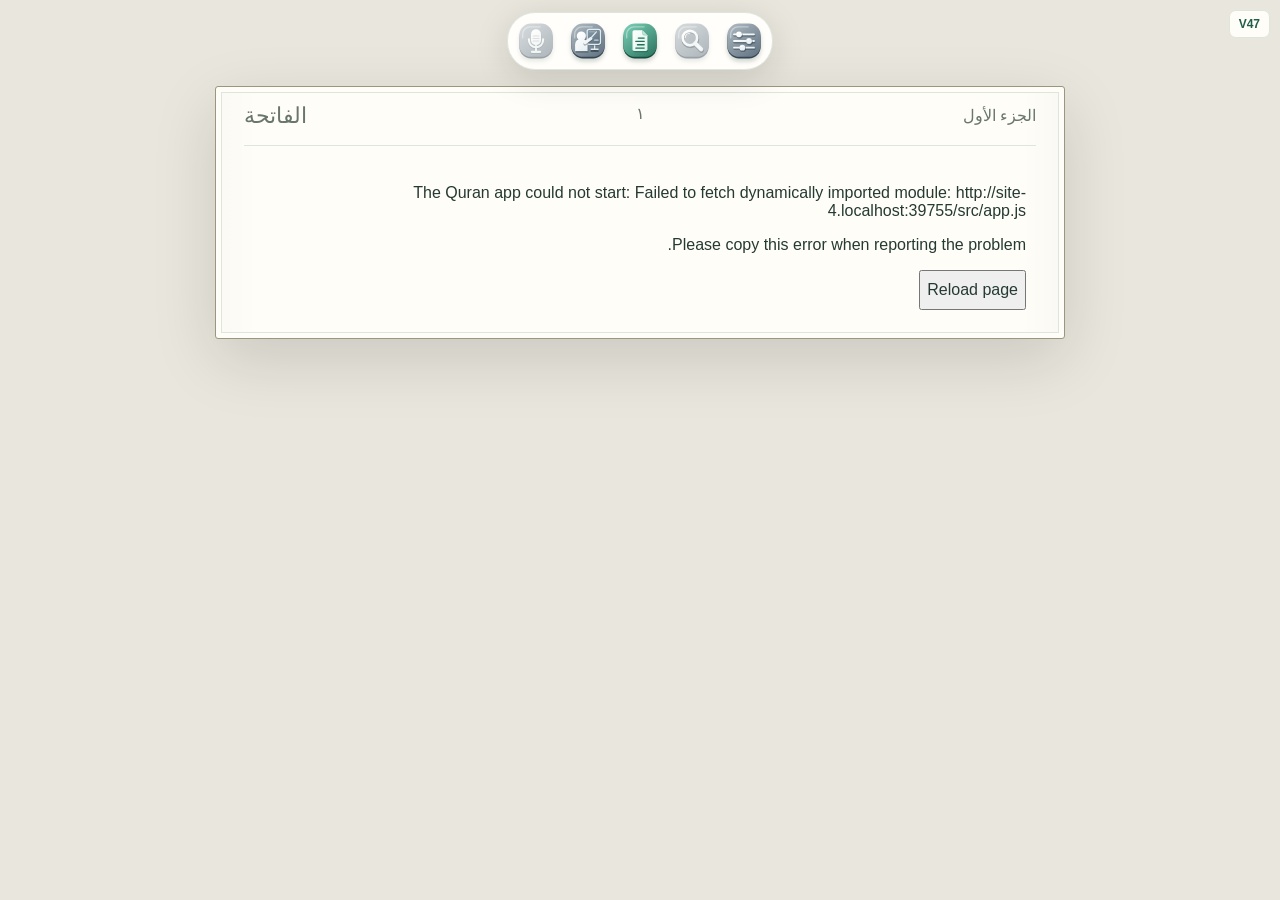
==== mobile.html @ bebbc144 "changed icons changed icons. and added user sign up with username" ====
<!doctype html>
<html lang="en" data-ui-language="enabled" data-layout="mobile" data-vowel-review="experimental" data-madd-timing="experimental" data-teacher-voices="preview" data-teacher-retry="word" data-hidden-text="blank">
<head>
  <meta charset="UTF-8"><meta name="viewport" content="width=device-width, initial-scale=1">
  <meta name="theme-color" content="#174f42"><meta name="description" content="Practice Quran memorization with private, offline recitation tracking and a full Mushaf.">
  <title>Recite Al Quran · Quran Recitation Tracker</title>
  <script src="./src/entry.js"></script>
  <link rel="icon" href="./favicon.svg" type="image/svg+xml"><link rel="stylesheet" href="./src/style.css">
  <link rel="stylesheet" href="./src/book.css">
  <link rel="stylesheet" href="./src/accounts.css">
  <link rel="preload" href="./data/AmiriQuran-Regular.ttf" as="font" type="font/ttf" crossorigin>
</head>
<body class="book-view">
  <header class="header">
    <img class="bismillah" src="./assets/bismillah.png" alt="Bismillah ir-Rahman ir-Raheem">
    <button class="icon-button" id="theme" aria-label="Switch color theme">◐</button>
    <span class="app-version" aria-label="Application version 47" title="Loaded application version">V47</span>
  </header>
  <main>
    <section class="card practice" aria-label="Practice and navigation">
      <div class="search-surah-row">
      <button id="search-lock-info" type="button" aria-label="Why search is unavailable" aria-describedby="search-lock-tip" hidden></button>
      <div id="search-lock-tip" role="tooltip" hidden></div>
      <button class="icon-button voice-open" id="voice-open" type="button" aria-label="Find a verse by voice" title="Find a verse by voice" aria-haspopup="dialog" disabled><svg width="22" height="22" viewBox="0 0 24 24" fill="none" stroke="currentColor" stroke-width="1.7" stroke-linecap="round" aria-hidden="true"><circle cx="10" cy="10" r="7"/><path d="m15 15 6 6M7 9v2m3-5v8m3-5v2"/></svg></button>
      <div class="surah-picker"><label class="sr-only" for="surah">Select surah by number, English name, or Arabic name</label><select id="surah" disabled><option>Loading surahs…</option></select></div>
      <form id="search-form" class="unified-search" role="search">
        <label class="sr-only" for="search">Search Quran by page, chapter, verse, or surah name</label>
        <div class="input-group">
          <input id="search" type="search" placeholder="Search a page, surah, or verse…" aria-describedby="search-hint" autocomplete="off" disabled>
          <button id="search-go" type="submit" aria-label="Go to search result" disabled>Go <span aria-hidden="true">↵</span></button>
        </div>
      </form>
      <p id="search-hint">Type <strong>7</strong> for page 7 · <strong>2:255</strong> for an ayah · <strong>S 2</strong> or <strong>Baqarah</strong> for a surah</p>
      </div>
      <div class="recorder" aria-label="Recitation controls">
        <div class="recorder-main">
          <button id="record" class="record-button" aria-label="Start reciting" title="Start reciting" aria-pressed="false" disabled><svg width="22" height="22" viewBox="0 0 24 24" fill="none" stroke="currentColor" stroke-width="1.7" aria-hidden="true"><rect x="9" y="2" width="6" height="12" rx="3"/><path d="M5 10v2a7 7 0 0 0 14 0v-2M12 19v3m-4 0h8"/></svg></button>
          <div class="recitation-counts" aria-label="Automatic word tracking counts"><span class="correct-count" title="Words matched by automatic tracking"><strong id="matched">0</strong> Correct</span><span class="mistake-count" title="Words flagged for review by automatic tracking"><strong id="mistakes">0</strong> Mistakes</span><span class="accuracy-count" title="Matched words divided by matched plus review words for this session; automatic tracking estimate"><strong id="accuracy">—</strong> Accuracy</span></div>
          
          <div class="session-inline" aria-label="Recitation time and passage progress">
            <div class="session-meta"><span id="time" title="Recitation time">00:00</span><span id="percent">0%</span></div>
            <progress id="progress" value="0" max="100" aria-label="Passage progress"></progress>
              </div>
          <div class="practice-actions">
            <button class="text-button" id="reset" aria-label="Reset practice" title="Reset practice">↺ <span>Reset</span></button>
            <button class="icon-button visibility-toggle" id="visibility" type="button" aria-label="Hide Quran text" aria-pressed="false" title="Hide Quran text">
        <span id="eye-open"><svg width="21" height="21" viewBox="0 0 24 24" fill="none" stroke="currentColor" stroke-width="1.7" stroke-linecap="round" stroke-linejoin="round" aria-hidden="true"><path d="M13 3H6a2 2 0 0 0-2 2v14a2 2 0 0 0 2 2h12a2 2 0 0 0 2-2V10ZM13 3v7h7M8 13h8M8 17h8"/></svg></span>
        <span id="eye-closed" hidden><svg width="21" height="21" viewBox="0 0 24 24" fill="none" stroke="currentColor" stroke-width="1.7" stroke-linecap="round" stroke-linejoin="round" aria-hidden="true"><path d="M13 3H6a2 2 0 0 0-2 2v14a2 2 0 0 0 2 2h12a2 2 0 0 0 2-2V10ZM13 3v7h7"/></svg></span>
      </button>
            <div class="font-controls" role="group" aria-label="Quran font size"><button id="font-smaller" class="icon-button" type="button" aria-label="Decrease Quran font size" title="Smaller text">A−</button><button id="font-larger" class="icon-button" type="button" aria-label="Increase Quran font size" title="Larger text">A+</button></div>
          </div>
        </div>
        <p id="status" role="status" aria-live="polite" hidden></p>
        <progress id="download" max="100" value="0" hidden aria-label="Model loading progress"></progress>
        <div id="model-picker" hidden><p>Select your downloaded <code>zipformer_p_arabic_v3.int8.onnx</code> file. It stays on this device.</p><input type="file" id="model-file" accept=".onnx" aria-label="Select downloaded ONNX model"></div>
      </div>
    </section>
    <article class="reader" aria-label="Mushaf" aria-describedby="mobile-page-help">
      <div class="surah-heading">
        <h2 lang="ar" dir="rtl" id="surah-ar">الفاتحة</h2>
        <nav class="page-navigation" aria-label="Mushaf pages"><button id="next-page" class="icon-button" aria-label="Next page" title="Next page" disabled><svg width="20" height="20" viewBox="0 0 24 24" fill="none" stroke="currentColor" stroke-width="1.8" stroke-linecap="round" stroke-linejoin="round" aria-hidden="true"><path d="M19 12H5m6-6-6 6 6 6"/></svg></button><span id="page-label" lang="ar" dir="rtl" aria-live="polite" aria-atomic="true" title="Swipe right for the next page, left for the previous page">١</span><button id="previous-page" class="icon-button" aria-label="Previous page" title="Previous page" disabled><svg width="20" height="20" viewBox="0 0 24 24" fill="none" stroke="currentColor" stroke-width="1.8" stroke-linecap="round" stroke-linejoin="round" aria-hidden="true"><path d="M5 12h14m-6-6 6 6-6 6"/></svg></button></nav>
        <p id="surah-title" lang="ar" dir="rtl">الجزء الأول</p>
        
      </div>
      <p id="mobile-page-help" class="sr-only">Swipe right for the next page or left for the previous page. A page swipe stops the microphone before turning the page. You can also choose a page in Reading settings.</p>
      <div class="ayahs mushaf" id="ayahs" aria-label="Quran passage"><p class="loading">Loading your passage…</p></div>
      <div class="reader-footer" hidden><span id="passage-label">Preparing Quran text</span><div class="legend"><span><i class="green"></i>Matched</span><span><i class="amber"></i>Review</span><span><i class="gray"></i>Upcoming</span></div></div>
    </article>
<!-- Debug panel disabled. Uncomment this block to restore diagnostics.
    <details id="debug-panel" class="card debug-panel">
      <summary>Recitation debug · copy a report when tracking gets stuck</summary>
      <p>Recent recognition text, expected phonemes, match decisions, and audio levels are kept in memory. No audio is recorded or uploaded. Copy before refreshing; only the latest 300 events are retained.</p>
      <div class="debug-actions"><button id="debug-mark" type="button">Mark stuck word</button><button id="debug-copy" type="button">Copy debug report</button><button id="debug-clear" type="button">Clear log</button></div>
      <p id="debug-notice" role="status">Logs collect automatically, even with this section closed. Preview shows the latest 12 events; Copy includes the full log.</p>
      <label class="sr-only" for="debug-output">Recitation diagnostic report</label><textarea id="debug-output" readonly spellcheck="false" dir="ltr"></textarea>
    </details>
    -->
  </main>
  <dialog id="voice-dialog" aria-labelledby="voice-title" aria-describedby="voice-description">
    <div class="voice-heading"><h2 id="voice-title">Find a verse by voice</h2><button id="voice-close" class="icon-button" type="button" aria-label="Close voice search">×</button></div>
    <p id="voice-description">Recite a few words from anywhere in the Quran, then press Find verse. A longer phrase helps distinguish repeated passages.</p>
    <button id="voice-record" type="button">Start voice search</button>
    <p id="voice-status" role="status" aria-live="polite"></p>
    <div id="voice-results" aria-label="Matching verses"></div>
    <p class="hint">Uses your saved speech model. Your voice stays on this device.</p>
  </dialog>
  <div id="mic-notice" popover="manual" hidden>
    <div role="status" aria-live="polite" aria-atomic="true"><strong>Microphone off</strong><p id="mic-notice-message"></p></div>
    <button id="mic-notice-close" class="icon-button" type="button" aria-label="Dismiss microphone notification">×</button>
  </div>
  <script src="./src/book.js"></script>
</body>
</html>
---- src/style.css ----
@font-face{font-family:Hafs;src:url('../data/HafsSmart.ttf') format('truetype');font-display:swap}
.voice-open{display:inline-flex;align-items:center;justify-content:center;flex:0 0 40px;width:40px;height:40px;border:1px solid var(--border);border-radius:50%;color:var(--green);margin-left:auto}
.voice-open:hover{background:var(--soft)}
#voice-dialog{width:min(560px,calc(100vw - 32px));max-height:85dvh;box-sizing:border-box;overflow:auto;background:var(--card);color:var(--ink);border:1px solid var(--border);border-radius:20px;padding:24px;box-shadow:0 24px 80px #0004}
#voice-dialog::backdrop{background:#071f1ac0;backdrop-filter:blur(4px)}
.voice-heading{display:flex;align-items:center;justify-content:space-between;gap:12px}.voice-heading h2{margin:0;font-size:21px}
#voice-description,#voice-status{font-size:14px;line-height:1.7}#voice-record{padding:12px 20px;background:var(--green);color:white;border:0;border-radius:24px}
#voice-record.listening{background:#dc2626;animation:voice-pulse 1.8s ease-in-out infinite}
@keyframes voice-pulse{50%{box-shadow:0 0 0 7px #dc262625}}
@media(prefers-reduced-motion:reduce){#voice-record.listening{animation:none}}
#voice-results{display:grid;gap:10px}.voice-result{display:grid;gap:9px;width:100%;padding:14px;border:1px solid var(--border);border-radius:12px;background:var(--soft);color:var(--ink);text-align:left;white-space:normal}
.voice-result:hover{border-color:var(--green)}.voice-result [lang=ar]{font-family:'Traditional Arabic','Segoe UI',serif;font-size:25px;line-height:1.8;text-align:right}
@media(max-width:400px){.recorder-main{gap:7px!important}.recitation-counts{gap:7px!important}.voice-open{flex-basis:34px;width:34px;height:34px}#voice-dialog{padding:18px}}
#word-info{position:fixed;z-index:20;width:max-content;max-width:min(360px,calc(100vw - 16px));max-height:calc(100vh - 16px);overflow:auto;white-space:pre-line;overflow-wrap:anywhere;pointer-events:none;background:var(--card);color:var(--ink);border:1px solid var(--border);border-radius:12px;padding:14px 16px;box-shadow:0 8px 32px #0003;font:13px/1.8 'Segoe UI',sans-serif;text-align:start}
.continuous-hint{flex:1;text-align:right;font-size:11px;color:var(--muted);margin-right:8px}
#record{position:relative;isolation:isolate}
#record.recording{box-shadow:0 0 0 var(--voice-glow,6px) color-mix(in srgb,var(--green) 12%,transparent)}
#record.recording::before,#record.recording::after{content:'';position:absolute;inset:-4px;border:1.5px solid var(--green);border-radius:50%;pointer-events:none;animation:mic-ripple 2.2s ease-out infinite}
#record.recording::after{animation-delay:1.1s}
@keyframes mic-ripple{0%{transform:scale(.95);opacity:.7}100%{transform:scale(1.5);opacity:0}}
@media(prefers-reduced-motion:reduce){#record.recording::before,#record.recording::after{animation:none;opacity:.3}}
@media(max-width:650px){.continuous-hint{display:none}}
.debug-panel{max-width:850px;margin:20px auto;padding:18px 20px;font-size:12px}
.debug-panel summary{cursor:pointer;color:var(--ink)}
.debug-panel p{font-size:11px;color:var(--muted);line-height:1.7}
.debug-actions{display:flex;flex-wrap:wrap;gap:8px;margin:12px 0}
.debug-actions button{border:1px solid var(--border);border-radius:7px;background:var(--soft);color:var(--ink);padding:8px 12px;font-size:12px}
#debug-output{display:block;box-sizing:border-box;width:100%;height:320px;resize:vertical;border:1px solid var(--border);border-radius:8px;padding:12px;background:var(--card);color:var(--ink);font:12px/1.7 Consolas,monospace;text-align:left;tab-size:2}
:root{font-family:'Segoe UI',sans-serif;font-synthesis:none;color:#253a32;background:#f5f6f2;--card:#fffefa;--ink:#253a32;--muted:#69766c;--border:#e0e5dc;--green:#215d49;--soft:#eef3ea;--amber:#9b631d;--paper:#fffdf8;--ornament:#9b967e;--quran-size:34px;color-scheme:light}
*{box-sizing:border-box}body{margin:0}button,select,input{font:inherit}button{cursor:pointer}button:disabled,select:disabled,input:disabled{opacity:.5;cursor:default}button:focus-visible,a:focus-visible,select:focus-visible,input:focus-visible,summary:focus-visible{outline:3px solid #b89f62;outline-offset:3px}a{color:inherit}button,select,input{min-height:40px}button{color:var(--ink)}[hidden]{display:none!important}
.header{position:relative;text-align:center;padding:20px 85px 12px}.bismillah{display:block;width:240px;max-width:100%;height:auto;margin:0 auto 9px}.brand{font-size:22px;font-weight:650;text-decoration:none;letter-spacing:-.7px}.brand span{font-weight:400}.header p{font-size:11px;color:var(--muted);margin:5px 0 0}.header #theme{position:absolute;right:66px;top:18px}.app-version{position:absolute;right:16px;top:21px;background:var(--card);color:var(--green);border:1px solid var(--border);border-radius:7px;padding:6px 9px;font-size:12px;font-weight:650}
main{max-width:1180px;padding:12px 28px 28px;margin:auto}.card{background:var(--card);border:1px solid var(--border);border-radius:13px}.practice{padding:20px 24px}.section-heading{display:flex;align-items:center;justify-content:space-between;gap:12px;margin-bottom:18px}h1{font-family:Georgia,serif;font-weight:400;font-size:22px;margin:0}.private-badge{display:flex;align-items:center;gap:7px;font-size:11px;color:var(--green);white-space:nowrap}.status-dot{display:inline-block;width:6px;height:6px;border-radius:50%;background:#56856b;vertical-align:middle}
label{display:block;font-size:9px;letter-spacing:1px;color:var(--muted);font-weight:650;margin-bottom:7px}.navigation{display:grid;grid-template-columns:1.4fr 1.1fr 1fr;gap:16px}.navigation>*{min-width:0}.input-group{display:flex;gap:5px}select,input:not([type=checkbox]){width:100%;min-width:0;border:1px solid var(--border);border-radius:7px;background:var(--card);color:var(--ink);font-size:12px;padding:9px}select{max-width:100%}.input-group button{border:1px solid var(--border);border-radius:7px;background:var(--soft);font-size:12px;padding:0 12px}#page{text-align:center;min-width:55px}#previous-page,#next-page{font-size:22px;padding:0 10px}.settings{display:grid;grid-template-columns:1fr .65fr .65fr 1.8fr 1.1fr auto;align-items:end;gap:14px;margin-top:17px}.settings>*{min-width:0}.segmented{display:flex;gap:3px;border-radius:8px;padding:3px;background:var(--soft)}.segmented button{flex:1;border:0;border-radius:6px;background:transparent;color:var(--muted);font-size:11px;min-height:34px;padding:7px}.segmented button[aria-pressed=true]{background:var(--card);color:var(--green);box-shadow:0 1px 4px #00000012}.toggle-row{display:flex;align-items:center;gap:7px;letter-spacing:0;font-weight:400;font-size:11px;margin:0;min-height:40px;white-space:nowrap}input[type=checkbox]{accent-color:var(--green);width:16px;min-height:16px;height:16px}.hint{color:var(--muted);font-size:11px;line-height:1.7}.practice>.hint{margin:8px 0 14px}
.recorder{border-top:1px solid var(--border);padding-top:16px}.recorder-main{display:flex;align-items:center;gap:18px}.record-button{display:flex;align-items:center;justify-content:center;gap:9px;background:var(--green);color:white;border:0;border-radius:9px;padding:12px 18px;font-size:12px;white-space:nowrap;min-height:46px}.record-button.recording{background:#844f3f}.record-button:hover:not(:disabled){filter:brightness(1.1)}.waveform{flex:1;display:flex;align-items:center;justify-content:center;gap:4px;height:38px;overflow:hidden}.waveform i{width:3px;min-width:3px;height:5px;border-radius:3px;background:#a6bca7;transition:height .09s}.session-stats{display:flex;gap:20px;font-size:10px;color:var(--muted);white-space:nowrap}.session-stats strong{font-size:15px;font-weight:500;color:var(--ink);font-variant-numeric:tabular-nums}.text-button,.icon-button{border:0;background:transparent;color:var(--muted);font-size:12px;padding:8px;border-radius:6px}.icon-button{min-width:38px;color:var(--ink)}.text-button:hover,.icon-button:hover{background:var(--soft)}progress{width:100%;height:4px;border:0;display:block;overflow:hidden;border-radius:4px;background:var(--soft);accent-color:var(--green)}progress::-webkit-progress-bar{background:var(--soft)}progress::-webkit-progress-value{background:var(--green)}progress::-moz-progress-bar{background:var(--green)}#progress{margin-top:15px}.status-row{display:flex;justify-content:space-between;align-items:baseline;gap:20px}#status{font-size:11px;line-height:1.7;color:var(--muted);margin:10px 0 0}#status.error{color:#b04437}.status-row .hint{margin:10px 0 0;text-align:right}#download{margin-top:12px}#model-picker p{font-size:12px;line-height:1.7}#model-file{max-width:100%}
.reader-toolbar{display:flex;align-items:center;justify-content:space-between;max-width:850px;margin:18px auto 7px;gap:10px}.reader-toolbar>span{font-size:9px;letter-spacing:1px;color:var(--muted)}.reader-toolbar>div{display:flex;align-items:center}.reader{max-width:850px;margin:0 auto 20px;background:var(--paper);border:1px solid var(--border);border-radius:7px;padding:0 30px;box-shadow:0 12px 35px #283a2607;overflow:hidden}.surah-heading{display:flex;align-items:center;justify-content:space-between;gap:15px;border-bottom:1px solid var(--border);padding:18px 2px}.surah-heading h2{font-family:'Traditional Arabic',serif;font-size:22px;font-weight:400;margin:0;color:var(--muted)}.surah-heading p{font-size:11px;color:var(--muted);margin:0}.ayahs{position:relative;padding:20px 6px 28px;min-height:380px;max-height:820px;overflow-y:auto;scrollbar-width:thin;scrollbar-color:var(--border) transparent;direction:rtl}.ayah{direction:rtl;text-align:center;padding:8px 4px;border-radius:8px;line-height:2.2;margin:4px 0}.ayah.current{background:var(--soft)}.mushaf-line{display:flex;align-items:baseline;justify-content:space-between;gap:2px;direction:rtl;line-height:2.1;white-space:nowrap}.opening-page .mushaf-line{justify-content:center;gap:6px}.word{font-family:Hafs,serif;font-size:var(--quran-size);line-height:inherit;min-height:0;border:0;background:transparent;color:var(--ink);padding:0 2px;border-radius:5px;position:relative;white-space:nowrap}.word.matched{color:var(--green)}.word.review{color:var(--amber);text-decoration:underline dotted;text-underline-offset:6px}.word.next{background:#b9d9c5;box-shadow:0 0 0 1px #92b69d}.word:hover{background:#acbba430}.word.concealed{color:transparent!important;text-decoration:none;user-select:none}.word.concealed:after{content:'';position:absolute;left:3px;right:3px;top:45%;height:9px;background:var(--border);border-radius:3px}.ayah-number{display:inline-grid;place-items:center;flex-shrink:0;border:1px solid var(--ornament);outline:1px solid var(--ornament);outline-offset:2px;border-radius:40%;font-size:12px;line-height:1;min-width:22px;height:24px;margin:0 7px;color:var(--ornament);vertical-align:middle}.mushaf-surah-header{text-align:center;position:relative;font-family:'Traditional Arabic',serif;font-size:27px;font-weight:400;border:3px double var(--ornament);border-radius:3px;margin:14px 6px 18px;padding:5px 40px;line-height:1.4}.mushaf-surah-header:before,.mushaf-surah-header:after{content:'✧';position:absolute;top:4px;color:var(--ornament);font-family:serif;font-size:25px}.mushaf-surah-header:before{right:12px}.mushaf-surah-header:after{left:12px}.page-bismillah{display:block;width:220px;max-width:65%;height:auto;margin:12px auto 20px}.reader-footer{display:flex;align-items:center;justify-content:space-between;gap:15px;border-top:1px solid var(--border);padding:17px 0;font-size:9px;color:var(--muted)}.legend{display:flex;gap:12px;white-space:nowrap}.legend span{display:flex;gap:5px;align-items:center}.legend i{width:5px;height:5px;border-radius:50%}.green{background:#448566}.amber{background:#b58d45}.gray{background:#c1c6bb}.privacy-note{text-align:center;color:var(--muted);font-size:10px;line-height:1.7;margin:8px 0}.history{max-width:850px;margin:20px auto;padding:17px 20px;font-size:12px}.history summary{cursor:pointer}.history summary>span{float:right;font-size:10px;color:var(--muted)}.history-item{display:flex;justify-content:space-between;gap:15px;border-bottom:1px solid var(--border);padding:13px 0;font-size:11px}.history-item>span{color:var(--muted)}footer{text-align:center;color:var(--muted);font-size:10px;line-height:1.8;margin-top:24px}footer p{margin:5px}footer a{margin-left:8px}.loading{text-align:center;color:var(--muted);font-size:13px;padding:40px}
body.dark{--card:#1c2722;--paper:#15231b;--ink:#e3e8de;--muted:#a0afa2;--border:#34483a;--green:#8abc9b;--soft:#26392c;--amber:#e0b775;--ornament:#879880;background:#111c16;color:var(--ink);color-scheme:dark}.dark .record-button{background:#326c50}.dark .record-button.recording{background:#844f3f}.dark .word.next{background:#294e38;box-shadow:0 0 0 1px #739780}.dark .bismillah,.dark .page-bismillah{filter:brightness(0) invert(.9)}
@media(max-width:950px){.settings{grid-template-columns:1fr .65fr .65fr 1.5fr}.settings .toggle-row{grid-column:2/4}.session-stats{gap:12px}.waveform{max-width:180px}.navigation{grid-template-columns:1fr 1fr}.navigation #page-form{grid-column:1/-1;max-width:330px}.reader{padding:0 20px}}
@media(max-width:600px){main{padding:8px 10px 20px}.header{padding:18px 75px 10px}.bismillah{width:190px}.header p{font-size:9px}.header #theme{right:58px;top:15px}.app-version{right:10px;top:18px}.practice{padding:16px 13px}.section-heading{align-items:flex-start}h1{font-size:18px}.private-badge{font-size:9px;gap:4px}.navigation{grid-template-columns:1fr;gap:12px}.navigation #page-form{grid-column:auto;max-width:none}.settings{grid-template-columns:1fr 1fr 1fr;gap:12px 9px}.settings .mode{grid-column:1/3}.settings .toggle-row{grid-column:1/-1;min-height:24px}.recorder-main{flex-wrap:wrap;gap:10px}.record-button{flex:1}.waveform{flex:1;max-width:none}.waveform i:nth-child(n+20){display:none}.session-stats{order:2;width:100%;justify-content:center}.status-row{display:block}.status-row .hint{text-align:left;margin-top:3px}.reader{padding:0 11px}.surah-heading{padding:14px 0}.surah-heading h2{font-size:19px}.surah-heading p{font-size:10px}.ayahs{padding:10px 3px 24px;max-height:75vh}.mushaf-line{gap:1px}.mushaf-line .word{padding:0 1px}.ayah-number{margin:0 4px;min-width:17px;height:20px;font-size:10px}.reader-footer{flex-wrap:wrap;font-size:8px;gap:10px}.reader-toolbar>span{font-size:8px;letter-spacing:.5px}.mushaf-surah-header{font-size:24px}.history-item{flex-direction:column;gap:4px}.history summary>span{font-size:9px}}
@media(prefers-reduced-motion:reduce){*{scroll-behavior:auto!important;transition:none!important}}

/* A single search field and a compact recitation bar. */
.header{padding-bottom:2px}.header .bismillah{margin-bottom:0}
.practice{max-width:850px;margin:0 auto;padding:18px 22px}
.sr-only{position:absolute;width:1px;height:1px;padding:0;margin:-1px;overflow:hidden;clip:rect(0,0,0,0);white-space:nowrap;border:0}
.unified-search .input-group{position:relative;align-items:center;gap:0;background:var(--card);border:1px solid var(--border);border-radius:12px;overflow:hidden}
.unified-search .input-group:focus-within{outline:2px solid var(--green);outline-offset:2px}
.search-icon{flex-shrink:0;margin-left:15px;color:var(--muted)}
.unified-search #search{border:0;outline:none;background:transparent;padding:15px 12px;font-size:14px;min-height:52px}
.unified-search #search-go{flex-shrink:0;background:var(--soft);border:0;margin:6px;padding:0 15px;border-radius:8px;color:var(--green)}
.unified-search #search-go span{margin-left:7px;opacity:.6}
#search-hint{font-size:11px;color:var(--muted);line-height:1.9;margin:9px 2px 17px;text-wrap:pretty}
#search-hint strong{font-weight:600;color:var(--ink)}
.reader-toolbar{display:grid;grid-template-columns:1fr auto 1fr;gap:12px}
.reader-toolbar .page-navigation{display:flex;align-items:center;justify-content:center;gap:8px;font-size:12px;color:var(--muted)}
.reader-toolbar .visibility-toggle{justify-self:end;display:inline-flex;align-items:center;justify-content:center;width:42px;height:42px;border:1px solid var(--border);border-radius:9px;transition:background .15s,color .15s}
.visibility-toggle span{display:flex;align-items:center;justify-content:center}
.visibility-toggle[aria-pressed=true]{background:var(--soft);color:var(--green);border-color:var(--green)}
.search-surah-row{display:grid;grid-template-columns:auto minmax(0,1fr) minmax(0,1fr);gap:12px;align-items:center}
.search-surah-row .voice-open{margin:0;width:42px;height:42px;min-width:42px;border:1px solid var(--border);border-radius:12px;color:var(--green)}
.recorder-main #reset{margin-left:auto}
.search-surah-row>*{min-width:0}
.surah-picker select{height:54px;padding:12px;border-radius:12px;font-size:14px;direction:ltr}
.recorder-main{flex-wrap:nowrap}
.recorder-main .record-button{flex:0 0 48px;width:48px;height:48px;min-height:48px;padding:0;border-radius:50%}
.record-button.recording,.dark .record-button.recording{background:#dc2626;color:#fff;box-shadow:0 0 0 4px #dc26261a}
.recitation-counts{display:flex;align-items:center;gap:20px;white-space:nowrap;font-size:12px}
.recitation-counts strong{font-size:19px;font-weight:600;font-variant-numeric:tabular-nums;margin-right:4px}
.correct-count{color:var(--green)}.mistake-count{color:#b83232}.dark .mistake-count{color:#ff9292}
.session-meta{display:flex;justify-content:space-between;font-size:10px;color:var(--muted);margin-top:7px;font-variant-numeric:tabular-nums}
.ayah-number{font-family:'Traditional Arabic','Noto Naskh Arabic','Segoe UI',serif}
.bismillah-line{display:flex;align-items:baseline;justify-content:center;gap:clamp(4px,1vw,10px);margin:8px 0 18px;direction:rtl}
.bismillah-line .word{font-family:'Traditional Arabic','Noto Naskh Arabic','Geeza Pro',serif;font-size:clamp(28px,4vw,40px);font-weight:400;line-height:1.9;padding:0 2px}
@media(max-width:600px){.practice{padding:14px 13px}.header{padding-bottom:0}.unified-search #search{font-size:13px;padding:13px 8px}.unified-search #search-go{padding:0 11px}.search-icon{margin-left:10px}#search-hint{font-size:10px;margin-bottom:13px}.reader-toolbar{grid-template-columns:1fr auto;gap:8px}.reader-status{display:none}.reader-toolbar .page-navigation{justify-self:start}.bismillah-line{gap:4px}}
@media(max-width:600px){.search-surah-row{gap:8px}.search-surah-row .search-icon{display:none}.search-surah-row #search{font-size:12px;padding:12px 7px}.search-surah-row #search-go{padding:0 8px;margin:5px}.search-surah-row #search-go span{display:none}.surah-picker select{font-size:12px;padding:10px 6px}.recorder-main{gap:12px}.recorder-main .waveform{display:none}.recitation-counts{flex:1;justify-content:center;gap:12px;font-size:11px}.recitation-counts strong{font-size:17px;margin-right:2px}.recorder-main #reset{padding:6px;font-size:11px}}
/* V14: keep navigation in the header and practice feedback in one compact row. */
.header{display:grid;grid-template-columns:auto minmax(0,1fr) auto auto;align-items:center;gap:10px;padding:12px 16px 4px}
.header .bismillah{width:240px;max-width:100%;margin:0 auto}
.header #theme,.header .app-version{position:static}
.header .app-version{justify-self:end;white-space:nowrap}
.header .page-navigation{display:flex;align-items:center;gap:4px;white-space:nowrap;font-size:12px;color:var(--muted);direction:ltr}
.recorder{padding-top:10px}
.recorder-main{gap:14px}
.recorder-main .visibility-toggle{display:inline-flex;align-items:center;justify-content:center;flex:0 0 38px;width:38px;height:38px;padding:7px;border:1px solid var(--border);border-radius:9px}
.session-inline{flex:1;min-width:66px;max-width:220px;margin-left:2px}
.session-inline .session-meta{margin:0 0 5px;gap:8px;line-height:1.2}
.session-inline #progress{margin:0;height:3px}
.practice+.reader{margin-top:10px}
@media(max-width:600px){.header{gap:4px;padding:10px 10px 2px}.header .page-navigation{gap:0;font-size:10px}.header #next-page,.header #previous-page{min-width:28px;padding:0 6px}.header #theme{min-width:30px;padding:6px}.header .app-version{font-size:11px;padding:5px 7px}.recorder-main{gap:8px}.recorder-main .record-button{flex-basis:40px;width:40px;height:40px;min-height:40px}.recorder-main .recitation-counts{flex:0 0 auto;gap:9px;font-size:10px}.recorder-main .recitation-counts strong{font-size:16px}.recorder-main .visibility-toggle{flex-basis:32px;width:32px;height:34px;min-width:32px;padding:5px}.session-inline{min-width:48px;margin:0}.session-inline .session-meta{font-size:9px;gap:3px}}
@media(max-width:430px){.recorder-main #reset span{display:none}.recorder-main #reset{font-size:18px;padding:3px;min-width:24px}.recorder-main{gap:6px!important}.recorder-main .recitation-counts{gap:6px!important}}
/* Center navigation within the Mushaf heading, without adding another row. */
.header{display:block;padding:12px 100px 4px}
.header #theme{position:absolute;right:66px;top:12px}
.header .app-version{position:absolute;right:16px;top:15px}
.surah-heading{display:grid;grid-template-columns:minmax(0,1fr) auto minmax(0,1fr);gap:12px;padding:10px 2px}
.surah-heading h2{justify-self:start;min-width:0;overflow-wrap:anywhere}
.surah-heading p{justify-self:end;text-align:right;min-width:0}
.surah-heading .page-navigation{display:flex;align-items:center;justify-content:center;gap:4px;white-space:nowrap;font-size:12px;color:var(--muted);direction:ltr}
@media(max-width:600px){.header{padding:10px 85px 2px}.header #theme{right:54px;top:9px}.header .app-version{right:10px;top:12px}.surah-heading{gap:6px;padding:8px 0}.surah-heading .page-navigation{gap:0;font-size:11px}.surah-heading #next-page,.surah-heading #previous-page{min-width:30px;padding:0 6px}}
/* V16: natural word spacing and a full-height Mushaf with document scrolling. */
.reader{border:1px solid var(--ornament);border-radius:12px;box-shadow:0 8px 30px #283a2610,inset 0 0 0 4px var(--paper),inset 0 0 0 5px var(--border)}
.reader .ayahs{max-height:none;min-height:0;overflow:visible;padding:22px 10px 28px}
.mushaf-line,.opening-page .mushaf-line{justify-content:center;flex-wrap:wrap;column-gap:5px;row-gap:0;white-space:normal;line-height:1.95}
.mushaf-line .word{flex:0 0 auto;padding:0 2px}
.bismillah-line{flex-wrap:wrap;gap:5px}
.bismillah-line .word{font-size:var(--quran-size)}
.mushaf-heading-info{min-width:0}
.surah-heading .mushaf-heading-info p{text-align:left;margin-top:3px;font-size:10px;line-height:1.4}
.font-controls{display:flex;justify-self:end;gap:2px;border:1px solid var(--border);border-radius:9px;background:var(--paper)}
.font-controls button{min-width:34px;padding:6px;font-size:13px}
@media(max-width:600px){.reader .ayahs{padding:16px 3px 22px}.mushaf-line,.opening-page .mushaf-line{column-gap:3px;line-height:1.85}.font-controls button{min-width:30px;padding:5px;font-size:12px}.surah-heading .mushaf-heading-info p{font-size:9px}.surah-heading .mushaf-heading-info h2{font-size:17px}}
/* Disabled native inputs do not consistently receive pointer events. */
.search-surah-row{position:relative}
#search-lock-info{position:absolute;inset:0;z-index:2;width:100%;height:100%;border:0;border-radius:12px;padding:0;background:transparent;cursor:help}
#search-lock-info:focus-visible{outline:2px solid var(--green);outline-offset:3px}
#search-lock-tip{position:absolute;top:calc(100% + 7px);left:0;right:0;z-index:3;width:fit-content;max-width:100%;padding:10px 14px;background:var(--card);color:var(--ink);border:1px solid var(--border);border-radius:10px;box-shadow:0 6px 24px #0002;font-size:12px;line-height:1.6}
/* Temporary microphone-stop notice; does not move the Mushaf or take focus. */
#mic-notice{position:fixed;inset:auto 16px calc(20px + env(safe-area-inset-bottom)) auto;margin:0;z-index:100;width:min(390px,calc(100vw - 32px));display:flex;align-items:flex-start;gap:12px;padding:16px;border:1px solid var(--border);border-left:4px solid #dc2626;border-radius:12px;background:var(--card);color:var(--ink);box-shadow:0 10px 40px #0003;font:13px/1.6 'Segoe UI',sans-serif}
#mic-notice strong{font-size:14px}#mic-notice p{margin:4px 0 0}#mic-notice-close{flex:0 0 32px;min-width:32px;font-size:22px;padding:0;margin-left:auto}#mic-notice::backdrop{background:transparent;pointer-events:none}
/* Keep Reset, visibility, and text size together in that order. */
.practice-actions{display:flex;align-items:center;gap:8px;flex:0 0 auto;margin-left:auto}
.recorder-main .practice-actions #reset{margin-left:0;white-space:nowrap}
.practice-actions .font-controls{flex:0 0 auto}
.surah-heading .page-navigation{grid-column:2;grid-row:1;flex-wrap:nowrap;justify-self:center}
#page-label{white-space:nowrap;flex-shrink:0}
@media(max-width:600px){.recorder-main{flex-wrap:wrap}.practice-actions{gap:6px}.recorder-main .session-inline{max-width:none}.surah-heading>h2{grid-column:1;grid-row:1}.surah-heading>p{grid-column:3;grid-row:1}}
/* Preserve printed line assignments and align ordinary lines to both margins. */
.mushaf-line,.opening-page .mushaf-line{flex-wrap:nowrap;white-space:nowrap;column-gap:3px;font-size:var(--quran-size);line-height:1.95}
.mushaf-line{justify-content:space-between}
.opening-page .mushaf-line{justify-content:center;column-gap:6px}
.mushaf-line .word{padding:0;flex:0 0 auto}
.mushaf-line .ayah-number{font-size:.36em;min-width:1.8em;width:auto;height:2em;margin:0 .5em;flex:0 0 auto}
.bismillah-line{flex-wrap:nowrap;white-space:nowrap}
@media(max-width:600px){.mushaf-line{column-gap:2px}.opening-page .mushaf-line{column-gap:4px}}
/* Keep examples beneath only the text-search column. */
.search-surah-row{row-gap:6px}
.search-surah-row #search-hint{grid-column:3;grid-row:2;margin:0 2px 12px;text-align:left;overflow-wrap:anywhere}
.search-surah-row #search-lock-info{bottom:auto;height:54px}
.search-surah-row #search-lock-tip{top:61px}
/* V26: compact examples, tracking accuracy, and optically centered navigation. */
.search-surah-row #search-hint{font-size:10px;line-height:1.5;margin-bottom:10px}
.accuracy-count{color:var(--ink)}
.recorder-main{flex-wrap:wrap}
.surah-heading .page-navigation{gap:6px;align-items:center;line-height:1}
.surah-heading #next-page,.surah-heading #previous-page{display:inline-flex;align-items:center;justify-content:center;width:34px;height:34px;min-height:34px;min-width:34px;padding:0;border:1px solid var(--border);border-radius:50%;background:var(--soft)}
.page-navigation svg{display:block;flex-shrink:0}
#page-label{display:inline-flex;align-items:center;justify-content:center;height:34px;line-height:1;font-variant-numeric:tabular-nums}
.reader-footer{flex-wrap:wrap}
@media(max-width:600px){.search-surah-row #search-hint{font-size:10px}.surah-heading .page-navigation{gap:3px}.surah-heading #next-page,.surah-heading #previous-page{width:30px;min-width:30px;height:32px;min-height:32px}#page-label{height:32px}.recorder-main .recitation-counts{flex-wrap:wrap;row-gap:4px}}
/* Shared, interactive word feedback on desktop and mobile. */
#word-info{pointer-events:auto;white-space:normal;width:350px;max-width:calc(100vw - 16px);overscroll-behavior:contain}
.word-info-heading{display:flex;align-items:center;justify-content:space-between;gap:12px;border-bottom:1px solid var(--border);padding-bottom:6px;margin-bottom:10px}
#word-info .word-info-close{font-size:22px;min-width:32px;min-height:32px;padding:0;line-height:1}
.word-info-field{margin:10px 0}.word-info-field>strong{font-size:11px;color:var(--muted)}
.word-info-arabic{font-family:Hafs,'Traditional Arabic','Segoe UI',serif;font-size:12px;line-height:1.5}
#word-info .word-info-note{font-size:11px;color:var(--muted);line-height:1.6;margin:9px 0}
#word-info details{border-top:1px solid var(--border);padding-top:10px;margin-top:12px}
#word-info summary{cursor:pointer;color:var(--green);font-weight:600;padding:4px 0}
.word-info-reference ul{list-style:none;padding:0;margin:6px 0;line-height:1.9}
.word-info-reference li{direction:ltr;unicode-bidi:plaintext}
/* Compact translucent word card, shared by desktop and mobile. */
#word-info{width:max-content;max-width:min(360px,calc(100vw - 16px));padding:10px 12px;font-size:12px;line-height:1.55;background:rgba(255,254,250,.6);backdrop-filter:blur(2px);-webkit-backdrop-filter:blur(2px);border-radius:12px;box-shadow:0 8px 28px #0003}
body.dark #word-info{background:rgba(28,39,34,.6)}
#word-info.is-review{max-width:min(330px,calc(100vw - 16px))}
#word-info .word-info-heading{gap:10px;margin:0 0 6px;padding:0 0 6px;align-items:center;flex-wrap:wrap;position:relative;padding-right:27px}
.word-info-word{font-family:'Traditional Arabic','Segoe UI',serif;font-size:12px;line-height:1.5}
.word-info-pronunciation{color:var(--green);font-size:12px;unicode-bidi:isolate;overflow-wrap:anywhere}
#word-info .word-info-close{position:absolute;right:-4px;top:0;min-width:26px;min-height:30px;font-size:21px;color:var(--muted)}
#word-info .word-info-reference ul{margin:0;line-height:1.65}
#word-info .word-info-field{margin:6px 0}
#word-info .word-info-note{margin:6px 0}
#word-info details{margin-top:8px;padding-top:6px}
#word-info .word-info-heading{padding-right:0}
---- src/book.css ----
/* Shared book layout; application behavior stays in the shared app. */
@font-face{font-family:BookQuran;src:url('../data/AmiriQuran-Regular.ttf') format('truetype');font-weight:400;font-style:normal;font-display:swap}
/* One bundled Unicode font for the Quran and recognized Arabic alike. */
.book-view .word,.book-view .bismillah-line .word,.book-view [lang=ar],.book-view .ayah-number{font-family:BookQuran,serif}
.book-view #word-info.is-review .word-info-arabic{font-family:BookQuran,serif;font-size:20px;font-weight:400;line-height:1.8}
/* The reading controls and account icon share one palette for each state. */
body.book-view{background:#e9e6dd;min-height:100vh;--control-off-light:#adb9c1;--control-off-deep:#5b6c7b;--control-off-edge:#344653;--control-off-ivory:#e2ebef;--control-off-board:#8297a4;--control-on-light:#79ceb5;--control-on-deep:#256d58;--control-on-edge:#174b3d;--control-on-ivory:#d2f3e6;--control-on-board:#6da68a}
body.book-view.dark{background:#0e1712;--control-off-light:#91a3b0;--control-off-deep:#435969;--control-off-edge:#263b49;--control-off-ivory:#d8e5ec;--control-off-board:#6d8799;--control-on-light:#83d8bf;--control-on-deep:#245e50;--control-on-edge:#113d32;--control-on-ivory:#bce5d6;--control-on-board:#5e9d80}
.book-view .header{height:0;padding:0;margin:0}
.book-view .header .bismillah{display:none}
.book-view .header .app-version{position:fixed;top:10px;right:10px;z-index:12;background:var(--paper)}
/* Each layout identifies its loaded version at the far right. */
.book-view main{max-width:1180px;padding:38px 24px 32px;margin:0 auto}
.book-view .reader{margin:0 auto;padding:0 28px;border-radius:3px;box-shadow:0 20px 65px #0002,inset 0 0 0 5px var(--paper),inset 0 0 0 6px var(--border);background:linear-gradient(90deg,#00000004,transparent 5%,transparent 95%,#00000005),var(--paper)}
.book-view .surah-heading{padding:12px 0}
.book-view #surah-title{font-family:BookQuran,serif;font-size:16px;line-height:1.6;direction:rtl;text-align:right;justify-self:end;align-self:center;min-width:0;max-width:100%;white-space:normal;overflow-wrap:anywhere}
.book-view .reader-footer{font-size:10px;padding:13px 0}
.book-view .reader-footer .legend{display:none}
/* The desktop rail uses the gutter; the page never shifts for controls. */
.book-view .practice{position:fixed;top:80px;bottom:auto;left:16px;z-index:10;width:54px;margin:0;padding:6px;border-radius:28px;background:var(--card);box-shadow:0 8px 35px #0002}
.book-view .recorder{padding:0;border:0}
.book-view .recorder-main{gap:8px;flex-wrap:nowrap;flex-direction:column}
.book-view .recorder-main>.book-control{display:flex;align-items:center;justify-content:center;flex:0 0 40px;width:40px;height:40px;min-width:40px;min-height:40px;border:0;border-radius:50%;padding:8px;transition:background 220ms ease,color 220ms ease,box-shadow 220ms ease,transform 220ms ease}
.book-view .recorder-main>.book-control:hover:not(:disabled){transform:translateY(-1px)}
.book-view .recorder-main>.book-control:active:not(:disabled){transform:scale(.94)}
.book-view .book-control svg,.book-view #teacher-icon-on,.book-view #teacher-icon-off{display:flex;align-items:center;justify-content:center}
/* Off/closed is slate; enabled/open, including live capture, is emerald. */
.book-view :is(#record,#teacher-enabled,#visibility,#book-search,#book-menu).book-control{position:relative;--control-light:var(--control-off-light);--control-deep:var(--control-off-deep);--control-edge:var(--control-off-edge);--control-ivory:var(--control-off-ivory);--control-board:var(--control-off-board);padding:0;border-radius:14px;background:transparent}
.book-view .book-mic-symbol,.book-view .teacher-symbol,.book-view .book-orb-symbol{display:block;width:40px;height:40px;flex:none;overflow:visible;filter:drop-shadow(0 3px 2px #071e1b30) drop-shadow(0 1px 0 #ffffff48);transition:filter 220ms ease}
/* Visibility's pressed state means hidden text, so the printed page is green. */
.book-view :is(#record.recording,#teacher-enabled[aria-pressed=true],#visibility[aria-pressed=false],#book-search[aria-expanded=true],#book-menu[aria-expanded=true]){--control-light:var(--control-on-light);--control-deep:var(--control-on-deep);--control-edge:var(--control-on-edge);--control-ivory:var(--control-on-ivory);--control-board:var(--control-on-board)}
.book-view #record.recording{box-shadow:0 0 0 var(--voice-glow,6px) color-mix(in srgb,var(--control-on-light) 12%,transparent)}
.book-view #record.recording::before,.book-view #record.recording::after{border-radius:16px;border-color:var(--control-on-light)}
.book-view #teacher-enabled{--teacher-figure:var(--control-on-light)}
.book-view #teacher-icon-on,.book-view #teacher-icon-off{flex:0 0 40px}
/* Only the surrounding rings animate, using the microphone's ripple timing.
   The Teacher artwork remains still; voice search does not activate the rings. */
.book-view.reciting #teacher-enabled[aria-pressed=true]::before,.book-view.reciting #teacher-enabled[aria-pressed=true]::after{content:'';position:absolute;inset:-4px;border:1.5px solid var(--teacher-figure);border-radius:50%;pointer-events:none;animation:mic-ripple 2.2s ease-out infinite}
.book-view.reciting #teacher-enabled[aria-pressed=true]::after{animation-delay:1.1s}
@media(prefers-reduced-motion:reduce){
  .book-view.reciting #teacher-enabled[aria-pressed=true]::before,.book-view.reciting #teacher-enabled[aria-pressed=true]::after{animation:none;opacity:.3}
  .book-view .book-mic-symbol,.book-view .teacher-symbol,.book-view .book-orb-symbol{transition:none}
}
.book-view #teacher-tooltip{position:absolute;display:block;z-index:20;left:calc(100% + 14px);top:50%;width:270px;max-width:calc(100vw - 24px);padding:13px 15px;border:1px solid var(--border);border-radius:14px;background:color-mix(in srgb,var(--card) 94%,transparent);color:var(--ink);box-shadow:0 10px 32px #0002;backdrop-filter:blur(8px);font-size:12px;font-weight:400;line-height:1.65;text-align:left;white-space:normal;pointer-events:none;opacity:0;visibility:hidden;transform:translateY(-50%) scale(.9);transform-origin:left center;transition:opacity 240ms ease,transform 240ms ease,visibility 240ms}
.book-view #teacher-enabled:hover #teacher-tooltip,.book-view #teacher-enabled:focus-visible #teacher-tooltip{opacity:1;visibility:visible;transform:translateY(-50%) scale(1)}
.book-view #status,.book-view #model-picker{width:min(280px,calc(100vw - 100px));white-space:normal;font-size:12px;padding:10px;background:var(--card);border:1px solid var(--border);border-radius:10px}
.book-view #download{width:40px}
.book-view #model-picker input{max-width:100%}
.book-view #mic-notice{bottom:calc(110px + env(safe-area-inset-bottom))}
#book-settings{position:fixed;inset:0 auto 0 0;margin:0;width:min(360px,calc(100vw - 24px));height:100dvh;max-height:100dvh;box-sizing:border-box;overflow:auto;padding:24px;border:0;border-right:1px solid var(--border);border-radius:0;background:var(--card);color:var(--ink);box-shadow:8px 0 40px #0002;z-index:15}
#book-settings::backdrop{background:#07181050}
#book-settings .book-session .recitation-counts{display:flex;justify-content:space-between;gap:10px;font-size:11px}
#book-settings .book-session strong{display:block;font-size:20px}
#book-settings .session-inline{display:block;width:100%;max-width:none;margin-top:14px}
.book-settings-heading{display:flex;justify-content:flex-end;align-items:center;margin-bottom:4px}
#book-close{font-size:26px}
#book-settings section:first-of-type{border-top:0;padding-top:0}
#book-settings section{padding:16px 0;border-top:1px solid var(--border)}
#book-settings h3{font-size:12px;font-weight:600;margin:0 0 12px}
#book-settings .search-surah-row{display:grid;grid-template-columns:42px minmax(0,1fr);gap:8px}
#book-settings .unified-search{grid-column:1 / -1;grid-row:2}
#book-settings #search-hint{grid-column:1 / -1;grid-row:3;margin:0;line-height:1.6}
#book-settings #search-lock-info{inset:0;height:100%}
#book-settings #search-lock-tip{top:100%}
#book-settings .practice-actions{justify-content:flex-start;flex-wrap:wrap;margin:0;gap:8px}
#book-settings .practice-actions #theme{flex-shrink:0;width:34px;min-width:34px;padding:6px}
#book-settings .font-controls{margin-left:auto}
#book-settings .history{margin:12px 0;padding:12px}
#book-settings footer{margin-top:16px}
.book-view #word-info .word-info-madd{border-top:1px solid var(--border);margin-top:10px;padding-top:10px}
.book-view #book-settings .tajweed-preview-settings{display:grid;gap:8px}
.book-view #book-settings .tajweed-preview-settings label{margin:0;font-size:12px;font-weight:600}
.book-view #book-settings .tajweed-preview-settings .hint{margin:0;line-height:1.6}
.book-view #word-info .word-info-timing-preview>.word-info-note{margin:4px 0 8px}
/* Feedback floats over the existing margin; it never resizes the Mushaf. */
.book-view #teacher-feedback{position:fixed;z-index:14;left:50%;top:12px;translate:-50% 0;width:min(280px,calc(100vw - 28px));max-width:calc(100vw - 28px);box-sizing:border-box;padding:12px 15px 14px;border:1px solid var(--border);border-radius:18px;background:color-mix(in srgb,var(--card) 94%,transparent);color:var(--ink);box-shadow:0 12px 38px #0002;backdrop-filter:blur(12px);opacity:1;scale:1;transform-origin:center;transition:scale 420ms cubic-bezier(.2,.7,.2,1),opacity 420ms ease,display 420ms allow-discrete}
.book-view #teacher-feedback[data-placement=gutter]{top:50dvh;translate:0 -50%}
.book-view #teacher-feedback[hidden]{display:none;opacity:0;scale:.85;pointer-events:none}
.book-view #teacher-feedback:not(.is-visible){opacity:0;scale:.85;pointer-events:none}
.book-view #teacher-feedback{margin:0;right:auto;bottom:auto}
.book-view #teacher-feedback-word:empty{display:none}
.book-view #teacher-feedback[data-state=countdown]{padding-bottom:12px}
.book-view .teacher-feedback-heading{display:flex;align-items:center;justify-content:space-between;gap:8px}
.book-view #teacher-feedback-label{font-size:11px;font-weight:600;color:var(--muted)}
.book-view #teacher-dismiss{display:flex;align-items:center;justify-content:center;width:26px;height:26px;min-width:26px;min-height:26px;padding:0;border:0;font-size:23px;line-height:1;background:transparent;color:var(--muted)}
.book-view #teacher-feedback-word{font-family:BookQuran,serif;font-size:28px;font-weight:400;line-height:1.8;margin:3px 0 6px;text-align:center;overflow-wrap:anywhere}
.book-view #teacher-feedback-detail{font-size:12px;line-height:1.5;margin:0}
.book-view #teacher-replay{display:block;margin:10px auto 0;padding:6px 12px;font-size:11px}
@starting-style{.book-view #teacher-feedback:not([hidden]){opacity:0;scale:.85}}
@media(prefers-reduced-motion:reduce){.book-view #teacher-feedback{transition:none}}
/* Opening and closing motion. Discrete display/overlay
   transitions keep the closing surface visible until its shrink finishes. */
@keyframes book-popup-in{from{opacity:0;transform:scale(0)}to{opacity:1;transform:scale(1)}}
.book-view :is(#book-settings,#voice-dialog,#word-info,#mic-notice,#search-lock-tip,#model-picker){
  opacity:1;scale:1;transform-origin:center;
  transition:scale 320ms cubic-bezier(.2,.7,.2,1),opacity 320ms ease,display 320ms allow-discrete,overlay 320ms allow-discrete;
}
.book-view #book-settings{transform-origin:left center}
.book-view :is(#voice-dialog:not([open]),#word-info[hidden],#mic-notice[hidden],#search-lock-tip[hidden],#model-picker[hidden]){opacity:0;scale:0;pointer-events:none}
.book-view #book-settings:not([open]){opacity:0;scale:0 1;pointer-events:none}
.book-view :is(#book-settings,#voice-dialog)::backdrop{opacity:0;transition:opacity 320ms ease,display 320ms allow-discrete,overlay 320ms allow-discrete}
.book-view :is(#book-settings,#voice-dialog)[open]::backdrop{opacity:1}
@starting-style{
  .book-view #book-settings[open]{opacity:0;scale:0 1}
  .book-view #voice-dialog[open],.book-view #word-info:not([hidden]),.book-view #mic-notice:not([hidden]),.book-view #search-lock-tip:not([hidden]),.book-view #model-picker:not([hidden]){opacity:0;scale:0}
  .book-view :is(#book-settings,#voice-dialog)[open]::backdrop{opacity:0}
}
.book-view #word-info details[open] .word-info-reference{transform-origin:top left;animation:book-popup-in 320ms cubic-bezier(.2,.7,.2,1)}
@media(prefers-reduced-motion:reduce){
  .book-view :is(#book-settings,#voice-dialog,#word-info,#mic-notice,#search-lock-tip,#model-picker),.book-view :is(#book-settings,#voice-dialog)::backdrop{transition:none}
  .book-view #word-info details[open] .word-info-reference{animation:none}
}

/* Leave the top-row badge space available on the dedicated phone layout. */
html[data-layout=mobile] .book-view.mobile-reciting main{padding-bottom:calc(32px + var(--mobile-reading-tail,0px))}
/* Phone pages turn with a horizontal gesture; vertical reading and zoom stay native. */
html[data-layout=mobile]{overflow-x:clip}
html[data-layout=mobile] .reader{touch-action:pan-y pinch-zoom;overflow-anchor:none}
/* Amiri's visible Arabic sits low in its line box. The extra bottom inset
   centers the title's ink within its frame without enlarging the text. */
html[data-layout=mobile] .book-view .mushaf-surah-header{display:flex;align-items:center;justify-content:center;min-height:2.2em;padding:0 36px .4em;line-height:1.55;margin:6px 6px 4px}
html[data-layout=mobile] .book-view .mushaf-surah-header::before,
html[data-layout=mobile] .book-view .mushaf-surah-header::after{top:50%;transform:translateY(-50%);line-height:1}
html[data-layout=mobile] .book-view .bismillah-line{margin-block:0;line-height:1.95}
html[data-layout=mobile] .book-view .bismillah-line .word{line-height:inherit}
/* Use spare phone height between printed rows without stretching the font. */
html[data-layout=mobile] .reader .mushaf-line:not(:last-child){margin-block-end:var(--mobile-line-gap,0px)}
html[data-layout=mobile] .surah-heading .page-navigation :is(#next-page,#previous-page){display:none}
html[data-layout=mobile] .mobile-page-dragging{cursor:grabbing}
html[data-layout=mobile] .mobile-page-turning{pointer-events:none}

/* Shared desktop/mobile language control. Keep the centered Mushaf and
   physical microphone/Teacher control order stable when the UI becomes RTL. */
html[data-ui-language=enabled] #book-settings .language-setting{display:flex;align-items:center;justify-content:space-between;gap:12px;padding:12px 0 16px;border-top:0}
html[data-ui-language=enabled] .language-setting label{font-size:13px;font-weight:600;letter-spacing:0;margin:0;color:var(--ink)}
html[data-ui-language=enabled] .language-setting select{width:155px;max-width:65%;font-size:13px}
html[data-ui-language=enabled] #page-label{font-family:BookQuran,serif;font-size:16px;line-height:1.5;padding-block-end:.2em}
html[data-ui-language=enabled][lang=ar] .book-view main,
html[data-ui-language=enabled][lang=ar] .book-view .recorder-main,
html[data-ui-language=enabled][lang=ar] .book-view .surah-heading{direction:ltr}
html[data-ui-language=enabled][lang=ar] :is(#book-settings,#teacher-voices,#voice-dialog,#word-info,#teacher-feedback,#mic-notice){direction:rtl;text-align:right}
html[data-ui-language=enabled][lang=ar] :is(#book-settings,#teacher-voices,#voice-dialog,#word-info,#teacher-feedback,#mic-notice) :is(label,p,h2,h3,summary){letter-spacing:0}
html[data-ui-language=enabled][lang=ar] #book-settings .book-session{direction:rtl}
html[data-ui-language=enabled][lang=ar] #book-settings :is(.practice-actions,.font-controls),
html[data-ui-language=enabled][lang=ar] :is(.word-info-pronunciation,.session-meta){direction:ltr;unicode-bidi:isolate}
html[data-ui-language=enabled][lang=ar] #book-settings .font-controls{margin-left:0;margin-right:auto}
html[data-ui-language=enabled][lang=ar] #book-settings #search-hint{text-align:right}
html[data-ui-language=enabled][lang=ar] #search{direction:rtl;text-align:right}
html[data-ui-language=enabled][lang=ar] #mic-notice-close{margin-left:0;margin-right:auto}

/* The preview panel reserves the measured toolbar area and leaves the page
   centered. JS delays hidden on close for browsers without display animation. */
html[data-teacher-voices=preview] #teacher-voices{position:fixed;z-index:16;top:16px;left:82px;width:min(320px,calc(100vw - 98px));max-height:calc(100vh - 32px);max-height:calc(100dvh - 32px);overflow:auto;box-sizing:border-box;padding:18px;border:1px solid var(--border);border-radius:20px;background:var(--card);background:color-mix(in srgb,var(--card) 96%,transparent);color:var(--ink);box-shadow:8px 12px 44px #0003;backdrop-filter:blur(12px);opacity:0;pointer-events:none;transform:translateX(-10px) scale(.88,.92);clip-path:inset(8% 100% 8% 0 round 20px);transform-origin:left center;transition:transform 480ms cubic-bezier(.22,1,.36,1),clip-path 480ms cubic-bezier(.22,1,.36,1),opacity 260ms ease;scrollbar-width:thin;scrollbar-color:var(--border) transparent}
html[data-teacher-voices=preview] #teacher-voices[data-placement=row]{transform:translateY(-10px) scale(.92,.92);clip-path:inset(0 0 100% 0 round 20px);transform-origin:center top}
html[data-teacher-voices=preview] #teacher-voices.is-open{opacity:1;pointer-events:auto;transform:translate(0) scale(1);clip-path:inset(0 round 20px)}
html[data-teacher-voices=preview] #teacher-voices>:not(.teacher-voices-heading){opacity:0;transform:translateY(8px);transition:opacity 180ms ease,transform 320ms cubic-bezier(.22,1,.36,1)}
html[data-teacher-voices=preview] #teacher-voices.is-open>:not(.teacher-voices-heading){opacity:1;transform:translateY(0);transition-duration:300ms,420ms;transition-delay:90ms}
html[data-teacher-voices=preview] .teacher-voices-heading{display:flex;align-items:center;justify-content:space-between;gap:12px;margin:0 0 8px}
html[data-teacher-voices=preview] .teacher-voices-heading h2{font-size:17px;font-weight:650;line-height:1.4;margin:0}
html[data-teacher-voices=preview] .teacher-voices-close{display:flex;align-items:center;justify-content:center;width:30px;height:30px;min-width:30px;min-height:30px;padding:0;font-size:26px;line-height:1;border-radius:50%;color:var(--muted)}
html[data-teacher-voices=preview] .teacher-voices-help{font-size:12px;line-height:1.65;color:var(--muted);margin:0 0 14px}
html[data-teacher-voices=preview] .teacher-voices-enable-row{display:flex;align-items:center;justify-content:space-between;gap:16px;padding:11px 12px;border:1px solid var(--border);border-radius:13px;background:var(--paper);font-size:13px;font-weight:650}
html[data-teacher-voices=preview] .teacher-voices-toggle{display:flex;align-items:center;justify-content:center;gap:8px;flex:0 0 87px;min-width:87px;min-height:36px;padding:7px 8px;border:1px solid var(--border);border-radius:22px;background:var(--card);color:var(--muted);font-size:12px;font-weight:650;line-height:1;transition:background 220ms ease,color 220ms ease,border-color 220ms ease}
html[data-teacher-voices=preview] .teacher-voices-toggle[aria-checked=true]{border-color:var(--green);background:var(--soft);color:var(--green)}
html[data-teacher-voices=preview] .teacher-voices-toggle:focus-visible{outline:2px solid var(--green);outline-offset:3px}
html[data-teacher-voices=preview] .teacher-voices-switch-track{display:block;position:relative;flex:0 0 32px;width:32px;height:18px;border-radius:12px;background:var(--border);transition:background 220ms ease}
html[data-teacher-voices=preview] .teacher-voices-switch-track::after{content:'';position:absolute;top:3px;left:3px;width:12px;height:12px;border-radius:50%;background:var(--paper);box-shadow:0 1px 3px #0003;transition:transform 260ms cubic-bezier(.22,1,.36,1)}
html[data-teacher-voices=preview] .teacher-voices-toggle[aria-checked=true] .teacher-voices-switch-track{background:var(--green)}
html[data-teacher-voices=preview] .teacher-voices-toggle[aria-checked=true] .teacher-voices-switch-track::after{transform:translateX(14px)}
html[data-teacher-voices=preview] .teacher-voices-switch-state{min-width:20px;text-align:left}
html[data-teacher-voices=preview] .teacher-voices-instruction{font-size:11px;line-height:1.5;color:var(--muted);margin:12px 0 9px}
html[data-teacher-voices=preview] .teacher-voice-choices{min-width:0;padding:0;border:0;margin:0}
html[data-teacher-voices=preview] .teacher-voice-group{display:grid;gap:5px;margin:0 0 12px}
html[data-teacher-voices=preview] .teacher-voice-group h3{font-size:11px;font-weight:650;color:var(--muted);margin:2px 0 3px}
html[data-teacher-voices=preview] .teacher-voice-choice{display:flex;align-items:center;gap:10px;min-height:39px;margin:0;padding:8px 10px;border:1px solid var(--border);border-radius:10px;color:var(--ink);background:var(--paper);font-size:12px;font-weight:400;letter-spacing:0;line-height:1.4;cursor:pointer;transition:background 180ms ease,border-color 180ms ease}
html[data-teacher-voices=preview] .teacher-voice-choice:hover:not(.is-disabled){background:var(--soft)}
html[data-teacher-voices=preview] .teacher-voice-choice.is-selected{background:var(--soft);border-color:var(--green)}
html[data-teacher-voices=preview] .teacher-voice-choice.is-disabled{opacity:.6;cursor:default}
html[data-teacher-voices=preview] .teacher-voice-choice input[type=radio]{flex:0 0 15px;width:15px;height:15px;min-width:15px;min-height:15px;margin:0;padding:0;accent-color:var(--green)}
html[data-teacher-voices=preview] #teacher-voice-notice{font-size:11px;line-height:1.6;color:var(--muted);margin:0;padding-top:10px;border-top:1px solid var(--border)}
html[data-teacher-voices=preview] #teacher-voices-status{font-size:11px;line-height:1.6;color:var(--ink);margin:8px 0 0}
html[data-teacher-voices=preview] #teacher-voices-status:empty{display:none}
html[data-teacher-voices=preview] .teacher-panel-open #teacher-tooltip{display:none}
@media(prefers-reduced-motion:reduce){html[data-teacher-voices=preview] #teacher-voices,html[data-teacher-voices=preview] #teacher-voices>:not(.teacher-voices-heading),html[data-teacher-voices=preview] .teacher-voice-choice,html[data-teacher-voices=preview] .teacher-voices-toggle,html[data-teacher-voices=preview] .teacher-voices-switch-track,html[data-teacher-voices=preview] .teacher-voices-switch-track::after{transition:none}}
/* Details follow the hovered word without changing the centered page. */
.book-view #word-info,.book-view #word-info.is-review{right:auto;bottom:auto;translate:none;width:max-content;max-width:min(340px,calc(100vw - 16px));max-height:calc(100dvh - 16px);padding:10px 12px;transform-origin:center;transition:scale 320ms cubic-bezier(.2,.7,.2,1),opacity 320ms ease,display 320ms allow-discrete;}
@media(max-width:899px){
 .book-view #word-info,.book-view #word-info.is-review{padding:10px}
}
@media(prefers-reduced-motion:reduce){.book-view #word-info{transition:none}}

/* Measured page margins choose the desktop rail, not a browser-width guess.
   A top row stays in document flow so it cannot cover any Quran line. */
.book-view.book-controls-top main{padding-top:12px}
.book-view.book-controls-top .practice{position:relative;top:auto;bottom:auto;left:auto;right:auto;width:max-content;margin:0 auto 16px;padding:6px;transform:none}
.book-view.book-controls-top .recorder-main{flex-direction:row;gap:8px!important}
.book-view.book-controls-top .recorder-main>.book-control{flex:0 0 44px;width:44px;height:44px;min-width:44px;min-height:44px;padding:8px}
.book-view.book-controls-top #teacher-tooltip{left:-52px;top:calc(100% + 14px);transform:scale(.9);transform-origin:top left}
.book-view.book-controls-top #teacher-enabled:hover #teacher-tooltip,.book-view.book-controls-top #teacher-enabled:focus-visible #teacher-tooltip{transform:scale(1)}
.book-view.book-controls-top #status,.book-view.book-controls-top #model-picker{position:absolute;top:calc(100% + 8px);left:0;width:min(320px,calc(100vw - 24px));z-index:11;margin:0}
.book-view.book-controls-top #download{position:absolute;left:12px;right:12px;bottom:2px;width:calc(100% - 24px);height:2px;margin:0}
@media(max-width:600px){
  .book-view main{padding:12px 8px 24px;margin:0}
  .book-view.book-controls-top .practice{margin-left:0;margin-right:48px;margin-bottom:12px}
  .book-view.book-controls-top .recorder-main{gap:4px!important}
  .book-view.book-controls-top #teacher-tooltip{left:-48px}
  .book-view .header .app-version{top:24px}
  .book-view .reader{padding:0 12px}
  .book-view .surah-heading{gap:4px}
  .book-view .surah-heading h2{font-size:17px}
  .book-view #surah-title{font-size:14px}
  #book-settings{padding:20px}
}
@media(prefers-reduced-motion:reduce){
  .book-view .book-control{transition:none}
  .book-view #teacher-enabled svg{animation:none}
  .book-view #teacher-tooltip{transition:none}
}

/* Test-page diagnostics stay inside settings and never cover the Mushaf. */
html[data-tajweed-review=experimental] .tajweed-testing-log{margin-top:8px;border-top:1px solid var(--border);padding-top:10px;font-size:12px}
html[data-tajweed-review=experimental] .tajweed-testing-log>summary{font-weight:650;cursor:pointer;padding:4px 0}
html[data-tajweed-review=experimental] .tajweed-log-body{display:grid;gap:10px;padding-top:10px;min-width:0}
.book-view #book-settings .tajweed-preview-settings .tajweed-log-toggle{display:flex;align-items:center;gap:8px;font-size:12px;cursor:pointer;font-weight:500}
html[data-tajweed-review=experimental] .tajweed-log-toggle input{width:16px;height:16px;min-width:16px;min-height:16px;margin:0;accent-color:var(--green)}
html[data-tajweed-review=experimental] .tajweed-log-summary{margin:0;font-size:11px;line-height:1.65;color:var(--muted);overflow-wrap:anywhere}
html[data-tajweed-review=experimental] .tajweed-log-events{margin:0;padding:0;list-style:none;max-height:240px;overflow:auto;scrollbar-width:thin;display:grid;gap:7px}
html[data-tajweed-review=experimental] .tajweed-log-events li{padding:7px 8px;border:1px solid var(--border);border-radius:8px;background:var(--paper);line-height:1.5;overflow-wrap:anywhere}
html[data-tajweed-review=experimental] .tajweed-log-event-label{display:block;unicode-bidi:plaintext}
html[data-tajweed-review=experimental] .tajweed-log-events small{display:block;margin-top:3px;color:var(--muted);font-size:10px}
html[data-tajweed-review=experimental] .tajweed-log-actions{display:flex;gap:6px;flex-wrap:wrap}
html[data-tajweed-review=experimental] .tajweed-log-actions button{padding:6px 9px;font-size:11px;min-height:32px}
html[data-tajweed-review=experimental] .tajweed-log-message:empty{display:none}
html[data-tajweed-review=experimental] .tajweed-log-fallback{display:block;box-sizing:border-box;width:100%;font:10px/1.5 monospace;resize:vertical;max-height:220px}
html[data-tajweed-review=experimental] .tajweed-log-fallback[hidden]{display:none}
html[data-tajweed-review=experimental] .tajweed-log-retention{font-size:10px;color:var(--muted)}

/* Colour annotations belong to the test-page guide. Keep glyph sizing and
   word tracking separate from each letter's Tajweed colour. */
html[data-tajweed-colors=preview] .book-view{--tajweed-madd:#b5293b;--tajweed-ghunnah:#217742;--tajweed-idgham:#815aab;--tajweed-ikhfa:#267680;--tajweed-qalqalah:#2867bc;--tajweed-silent:#6d766e}
html[data-tajweed-colors=preview] .book-view.dark{--tajweed-madd:#fa9098;--tajweed-ghunnah:#76c48d;--tajweed-idgham:#c5a0eb;--tajweed-ikhfa:#78c9cf;--tajweed-qalqalah:#84b6f8;--tajweed-silent:#a1afa4}
html[data-tajweed-colors=preview] .word [data-tajweed-rule]{font-family:inherit;font-size:inherit;font-weight:inherit;line-height:inherit;letter-spacing:inherit;color:inherit}
html[data-tajweed-colors=preview] .tajweed-colors-on .word [data-tajweed-rule=madda_normal],
html[data-tajweed-colors=preview] .tajweed-colors-on .word [data-tajweed-rule=madda_permissible],
html[data-tajweed-colors=preview] .tajweed-colors-on .word [data-tajweed-rule=madda_obligatory],
html[data-tajweed-colors=preview] .tajweed-colors-on .word [data-tajweed-rule=madda_necessary]{color:var(--tajweed-madd)}
html[data-tajweed-colors=preview] .tajweed-colors-on .word [data-tajweed-rule=ghunnah]{color:var(--tajweed-ghunnah)}
html[data-tajweed-colors=preview] .tajweed-colors-on .word [data-tajweed-rule=idgham_ghunnah],
html[data-tajweed-colors=preview] .tajweed-colors-on .word [data-tajweed-rule=idgham_wo_ghunnah],
html[data-tajweed-colors=preview] .tajweed-colors-on .word [data-tajweed-rule=idgham_shafawi],
html[data-tajweed-colors=preview] .tajweed-colors-on .word [data-tajweed-rule=idgham_mutajanisayn],
html[data-tajweed-colors=preview] .tajweed-colors-on .word [data-tajweed-rule=idgham_mutaqaribayn]{color:var(--tajweed-idgham)}
html[data-tajweed-colors=preview] .tajweed-colors-on .word [data-tajweed-rule=ikhafa],
html[data-tajweed-colors=preview] .tajweed-colors-on .word [data-tajweed-rule=ikhafa_shafawi],
html[data-tajweed-colors=preview] .tajweed-colors-on .word [data-tajweed-rule=iqlab]{color:var(--tajweed-ikhfa)}
html[data-tajweed-colors=preview] .tajweed-colors-on .word [data-tajweed-rule=qalaqah]{color:var(--tajweed-qalqalah)}
html[data-tajweed-colors=preview] .tajweed-colors-on .word [data-tajweed-rule=ham_wasl],
html[data-tajweed-colors=preview] .tajweed-colors-on .word [data-tajweed-rule=laam_shamsiyah],
html[data-tajweed-colors=preview] .tajweed-colors-on .word [data-tajweed-rule=slnt]{color:var(--tajweed-silent)}
html[data-tajweed-colors=preview] .tajweed-colors-on .word.matched:not(.concealed){color:var(--ink);text-decoration:underline solid;text-decoration-color:var(--green);text-decoration-thickness:1px;text-underline-offset:8px}
html[data-tajweed-colors=preview] .tajweed-colors-on .word.matched:not(.next):not(.concealed){background:color-mix(in srgb,var(--green) 9%,transparent)}
html[data-tajweed-colors=preview] .tajweed-colors-on .word.review:not(.concealed){color:var(--ink);text-decoration:underline dotted;text-decoration-color:var(--amber);text-decoration-thickness:2px;text-underline-offset:8px}
html[data-tajweed-colors=preview] .tajweed-colors-on .word.review:not(.next):not(.concealed){background:color-mix(in srgb,var(--amber) 11%,transparent)}
html[data-tajweed-colors=preview] .word.concealed [data-tajweed-rule],
html[data-tajweed-colors=preview] .word.concealed *{color:transparent!important;text-decoration:none!important;text-shadow:none!important}
/* Keep hidden words blank; ayah numbers remain visible. */
html[data-hidden-text=blank] .word.concealed::after{content:none}
html[data-hidden-text=blank] .word.concealed{background:transparent!important;box-shadow:none!important;border-color:transparent!important}
html[data-tajweed-colors=preview] #tajweed-colors-toggle{--tajweed-icon-line:var(--muted);--tajweed-icon-paper:var(--paper);padding:5px;color:var(--muted)}
html[data-tajweed-colors=preview] #tajweed-colors-toggle .tajweed-colour-symbol{width:28px;height:28px}
html[data-tajweed-colors=preview] #tajweed-colors-toggle .tajweed-icon-madd,
html[data-tajweed-colors=preview] #tajweed-colors-toggle .tajweed-icon-ghunnah,
html[data-tajweed-colors=preview] #tajweed-colors-toggle .tajweed-icon-qalqalah{stroke:var(--tajweed-icon-line);transition:stroke 220ms ease}
html[data-tajweed-colors=preview] #tajweed-colors-toggle[aria-pressed=true]{--tajweed-icon-line:var(--green);background:color-mix(in srgb,var(--green) 12%,var(--card));box-shadow:inset 0 0 0 1px color-mix(in srgb,var(--green) 40%,transparent)}
html[data-tajweed-colors=preview] #tajweed-colors-toggle[aria-pressed=true] .tajweed-icon-madd{stroke:var(--tajweed-madd)}
html[data-tajweed-colors=preview] #tajweed-colors-toggle[aria-pressed=true] .tajweed-icon-ghunnah{stroke:var(--tajweed-ghunnah)}
html[data-tajweed-colors=preview] #tajweed-colors-toggle[aria-pressed=true] .tajweed-icon-qalqalah{stroke:var(--tajweed-qalqalah)}
html[data-tajweed-colors=preview] .tajweed-colour-settings{display:grid;gap:9px}
html[data-tajweed-colors=preview] .tajweed-colour-settings .hint{margin:0;font-size:11px;line-height:1.6}
html[data-tajweed-colors=preview] .tajweed-colour-legend{display:grid;grid-template-columns:1fr 1fr;gap:8px 12px;list-style:none;margin:0;padding:0;font-size:11px}
html[data-tajweed-colors=preview] .tajweed-colour-legend li{display:flex;align-items:center;gap:7px}
html[data-tajweed-colors=preview] .tajweed-colour-swatch{width:8px;height:8px;border-radius:50%;flex:none;background:var(--tajweed-swatch)}
html[data-tajweed-colors=preview] [data-tajweed-colour=madd]{--tajweed-swatch:var(--tajweed-madd)}
html[data-tajweed-colors=preview] [data-tajweed-colour=ghunnah]{--tajweed-swatch:var(--tajweed-ghunnah)}
html[data-tajweed-colors=preview] [data-tajweed-colour=idgham]{--tajweed-swatch:var(--tajweed-idgham)}
html[data-tajweed-colors=preview] [data-tajweed-colour=ikhfa]{--tajweed-swatch:var(--tajweed-ikhfa)}
html[data-tajweed-colors=preview] [data-tajweed-colour=qalqalah]{--tajweed-swatch:var(--tajweed-qalqalah)}
html[data-tajweed-colors=preview] [data-tajweed-colour=silent]{--tajweed-swatch:var(--tajweed-silent)}
/* Six 44px controls fit in one row from 366px; smaller viewports use two
   rows rather than widening or shifting the centered Quran page. */
@media(max-width:365px){
  html[data-tajweed-colors=preview] .book-view.book-controls-top .recorder-main{display:grid;grid-template-columns:repeat(3,44px);gap:4px!important}
}
@media(prefers-reduced-motion:reduce){
  html[data-tajweed-colors=preview] #tajweed-colors-toggle .tajweed-icon-madd,
  html[data-tajweed-colors=preview] #tajweed-colors-toggle .tajweed-icon-ghunnah,
  html[data-tajweed-colors=preview] #tajweed-colors-toggle .tajweed-icon-qalqalah{transition:none}
}
---- src/accounts.css ----
.account-entry{position:fixed;top:10px;right:70px;z-index:13;direction:ltr}
html[data-release=production] .app-version{display:none!important}
.book-view.book-controls-top.account-header-room main{padding-top:62px}
.account-orb{--account-light:var(--control-off-light,#adb9c1);--account-deep:var(--control-off-deep,#5b6c7b);--account-person:var(--control-off-ivory,#e2ebef);position:relative;display:grid;place-items:center;width:40px;height:40px;min-width:40px;min-height:40px;padding:0;border:0!important;border-radius:14px;background:transparent!important;box-shadow:none!important;cursor:pointer;transition:transform .24s ease,filter .24s ease}
.account-orb.is-signed-in{--account-light:var(--control-on-light,#79ceb5);--account-deep:var(--control-on-deep,#256d58);--account-person:var(--control-on-ivory,#d2f3e6)}
.account-orb-symbol{width:40px;height:40px;overflow:visible;filter:drop-shadow(0 3px 2px #071e1b30) drop-shadow(0 1px 0 #ffffff48);transition:transform .24s ease}
.account-orb.is-signed-in .account-orb-person{display:none}
.account-orb-initials{position:absolute;inset:4px;display:grid;place-items:center;color:#f5fff9;font-family:'Segoe UI',Tahoma,Arial,sans-serif;font-size:20px;font-weight:650;line-height:1.15;white-space:nowrap;letter-spacing:0;unicode-bidi:isolate;text-align:center;text-shadow:0 1px 1px #12392d75,0 -1px 0 #ffffff30;opacity:0;pointer-events:none;transition:opacity .2s ease,transform .24s ease}
.account-orb.is-signed-in .account-orb-initials{opacity:1}
.account-orb-initials[data-letters="2"]{font-size:16px}
.account-orb:hover{transform:translateY(-2px)}.account-orb:hover .account-orb-symbol{transform:rotate(-5deg)}
.account-orb:hover .account-orb-initials{transform:rotate(-5deg)}
.account-orb:active{transform:translateY(1px) scale(.95)}.account-orb:focus-visible{outline:2px solid var(--green);outline-offset:3px}
.account-orb-dot{position:absolute;right:1px;bottom:3px;width:9px;height:9px;border:2px solid var(--paper,var(--card));border-radius:50%;background:#66746e;transition:background .2s ease}
.account-orb.is-signed-in .account-orb-dot{background:#6ee7a5}.account-orb.needs-choice .account-orb-dot{background:#e9b864}
.account-dialog{color:var(--ink);background:var(--paper,var(--card));border:1px solid var(--border);border-radius:22px;padding:0;width:min(380px,calc(100vw - 28px));max-width:calc(100vw - 28px);max-height:calc(100dvh - 32px);overflow:auto;box-shadow:0 24px 80px #0005;opacity:0;transform:translateY(15px) scale(.94);transition:opacity .19s ease,transform .24s cubic-bezier(.2,.8,.2,1);scrollbar-width:thin}
.account-dialog.is-visible{opacity:1;transform:translateY(0) scale(1)}
.account-dialog::backdrop{background:#07181360;backdrop-filter:blur(5px)}
.account-dialog-inner{display:flex;flex-direction:column;gap:12px;padding:22px}
.account-dialog-heading{display:flex;align-items:center;justify-content:space-between;gap:16px}
.account-dialog h2{font:inherit;font-size:20px;font-weight:650;margin:0;letter-spacing:-.4px;color:var(--ink)}
.account-dialog .account-close{display:grid;place-items:center;flex:none;width:30px;height:30px;min-width:30px;min-height:30px;padding:0;border:0;border-radius:50%;font-size:24px;line-height:1;background:transparent;color:var(--muted);cursor:pointer}
.account-dialog .account-close:hover{background:color-mix(in srgb,var(--green) 10%,transparent)}
.account-dialog p{font-size:13px;line-height:1.65;margin:0;color:var(--muted)}
.account-dialog .account-status{font-size:12px;color:var(--green)}.account-dialog .account-message{font-size:12px;color:var(--ink);border-inline-start:2px solid var(--green);padding-inline-start:10px}
.account-identity{display:flex;align-items:center;gap:12px;margin:2px 0}
.account-identity-avatar{display:grid;place-items:center;width:44px;height:44px;flex:none;border-radius:15px;color:#f5fff9;background:linear-gradient(145deg,var(--control-on-light,#79ceb5),var(--control-on-deep,#256d58));box-shadow:inset 0 1px 0 #fff5,0 3px 6px #0002;font-family:'Segoe UI',Tahoma,Arial,sans-serif;font-size:22px;font-weight:650;line-height:1.15;letter-spacing:0;unicode-bidi:isolate;text-shadow:0 1px 1px #12392d75}
.account-identity-avatar[data-letters="2"]{font-size:18px}
.account-identity>div{min-width:0;display:flex;flex-direction:column;gap:3px}.account-name{font-size:15px;overflow-wrap:anywhere}.account-email{font-size:11px;color:var(--muted);overflow-wrap:anywhere}
.account-dialog button:not(.account-close){font-family:inherit;font-size:13px;border-radius:12px;padding:11px 14px;min-height:42px;line-height:1.45;cursor:pointer;transition:background .2s ease,transform .2s ease,opacity .2s ease}
.account-dialog button:not(.account-close):active{transform:scale(.98)}
.account-dialog button:focus-visible{outline:2px solid var(--green);outline-offset:3px}
.account-dialog button:disabled{opacity:.45;cursor:default;transform:none}
.account-dialog .account-primary{background:var(--green);color:var(--paper,#fff);border:1px solid transparent;font-weight:600}
.account-dialog .account-secondary{background:transparent;color:var(--ink);border:1px solid var(--border)}
.account-dialog .account-google{display:flex;align-items:center;justify-content:center;gap:10px;background:#fff;color:#25332c;border:1px solid #d8dedb;box-shadow:0 2px 3px #00000009}
.account-google svg{width:18px;height:18px;flex:none}
.account-dialog .account-member-actions{display:flex;align-items:center;justify-content:space-between;gap:10px;border-top:1px solid var(--border);padding-top:14px;margin-top:2px}
.account-dialog .account-member-actions{flex-wrap:wrap}
.account-auth{display:flex;flex-direction:column;gap:10px;transform-origin:top center}
.account-auth.is-entering{animation:account-form-enter .28s cubic-bezier(.2,.8,.2,1) both}
.account-dialog .account-auth-divider{display:flex;align-items:center;gap:10px;margin:2px 0;font:inherit;font-size:12px;font-weight:600;color:var(--muted)}
.account-auth-divider::before,.account-auth-divider::after{content:"";height:1px;background:var(--border);flex:1}
.account-auth-form{display:flex;flex-direction:column;gap:10px}
.account-field{display:flex;flex-direction:column;gap:5px;font-size:12px;font-weight:600;color:var(--ink)}
.account-dialog .account-field input{box-sizing:border-box;width:100%;height:43px;border:1px solid var(--border);border-radius:11px;padding:10px 12px;background:color-mix(in srgb,var(--green) 3%,var(--paper,var(--card)));color:var(--ink);font-family:inherit;font-size:16px;line-height:1.4;outline:none;transition:border-color .18s ease,box-shadow .18s ease}
.account-dialog .account-field input:focus{border-color:var(--green);box-shadow:0 0 0 3px color-mix(in srgb,var(--green) 13%,transparent)}
.account-dialog .account-field input:disabled{opacity:.55}
.account-dialog .account-field-hint{font-size:10px;margin-top:-6px;line-height:1.45}
.account-dialog .account-auth-message{border-inline-start:2px solid #bd8f53;padding-inline-start:9px;font-size:12px;color:var(--ink)}
.account-dialog .account-recovery-help,.account-dialog .account-method-note{font-size:10px;line-height:1.6}
.account-auth-links{display:flex;justify-content:space-between;flex-wrap:wrap;gap:6px 12px}
.account-dialog .account-text-button{padding:3px 0!important;min-height:28px!important;border:0;background:transparent;color:var(--green);font-size:11px!important;box-shadow:none;text-decoration:underline;text-underline-offset:3px}
.account-recovery-once{display:flex;flex-direction:column;gap:12px;animation:account-form-enter .3s cubic-bezier(.2,.8,.2,1) both}
.account-dialog .account-recovery-once h3{font:inherit;font-size:13px;font-weight:650;margin:0;color:var(--ink)}
.account-recovery-username{font-size:12px;align-self:flex-start;overflow-wrap:anywhere}
.account-recovery-code{display:block;box-sizing:border-box;user-select:all;overflow-wrap:anywhere;white-space:normal;font-size:14px;line-height:1.8;letter-spacing:1px;padding:14px;border:1px dashed var(--green);border-radius:12px;color:var(--ink);background:color-mix(in srgb,var(--green) 7%,transparent)}
.account-code-actions{display:flex;gap:10px}.account-code-actions button{flex:1}
.account-recovery-ack{display:flex;align-items:flex-start;gap:9px;font-size:12px;line-height:1.6;color:var(--ink);cursor:pointer}
.account-recovery-ack input{flex:none;width:17px;height:17px;margin:2px 0 0;accent-color:var(--green)}
.account-recovery-ack input:focus-visible{outline:2px solid var(--green);outline-offset:3px}
.account-dialog .account-code-message{font-size:11px;color:var(--green)}
@keyframes account-form-enter{from{opacity:0;transform:translateY(7px) scale(.975)}to{opacity:1;transform:translateY(0) scale(1)}}
.account-dialog .account-delete-link{background:transparent;border:0;color:var(--muted);font-size:11px!important;padding:8px!important}
.account-dialog .account-delete-link:hover{color:#be6861}
.account-choice{display:flex;flex-direction:column;gap:10px;padding:14px;border:1px solid var(--border);border-radius:15px;background:color-mix(in srgb,var(--green) 4%,transparent)}
.account-choice h3{margin:0;font:inherit;font-size:14px;font-weight:650;color:var(--ink)}
.account-dialog .account-choice p{font-size:12px}
.account-position-row{display:flex;flex-direction:column;gap:7px;font-size:11px;color:var(--ink);padding:5px 0 7px}
.account-delete-confirm{display:flex;flex-direction:column;gap:10px;padding-top:12px;border-top:1px solid var(--border)}
.account-dialog .account-danger{background:#a5443d;color:white;border:1px solid transparent}
.account-dialog .account-busy-note{font-size:11px;padding-top:10px;border-top:1px solid var(--border)}
.account-privacy{align-self:center;font-size:11px;color:var(--muted);text-underline-offset:3px;margin-top:1px}
.account-dialog [hidden]{display:none!important}
@media(max-width:600px){.account-dialog-inner{padding:20px;gap:11px}.account-dialog{border-radius:20px}.account-dialog h2{font-size:19px}}
@media(prefers-reduced-motion:reduce){.account-orb,.account-orb-symbol,.account-orb-initials,.account-dialog,.account-field input{transition:none}.account-orb:hover,.account-orb:hover .account-orb-symbol,.account-orb:hover .account-orb-initials{transform:none}.account-auth.is-entering,.account-recovery-once{animation:none}}
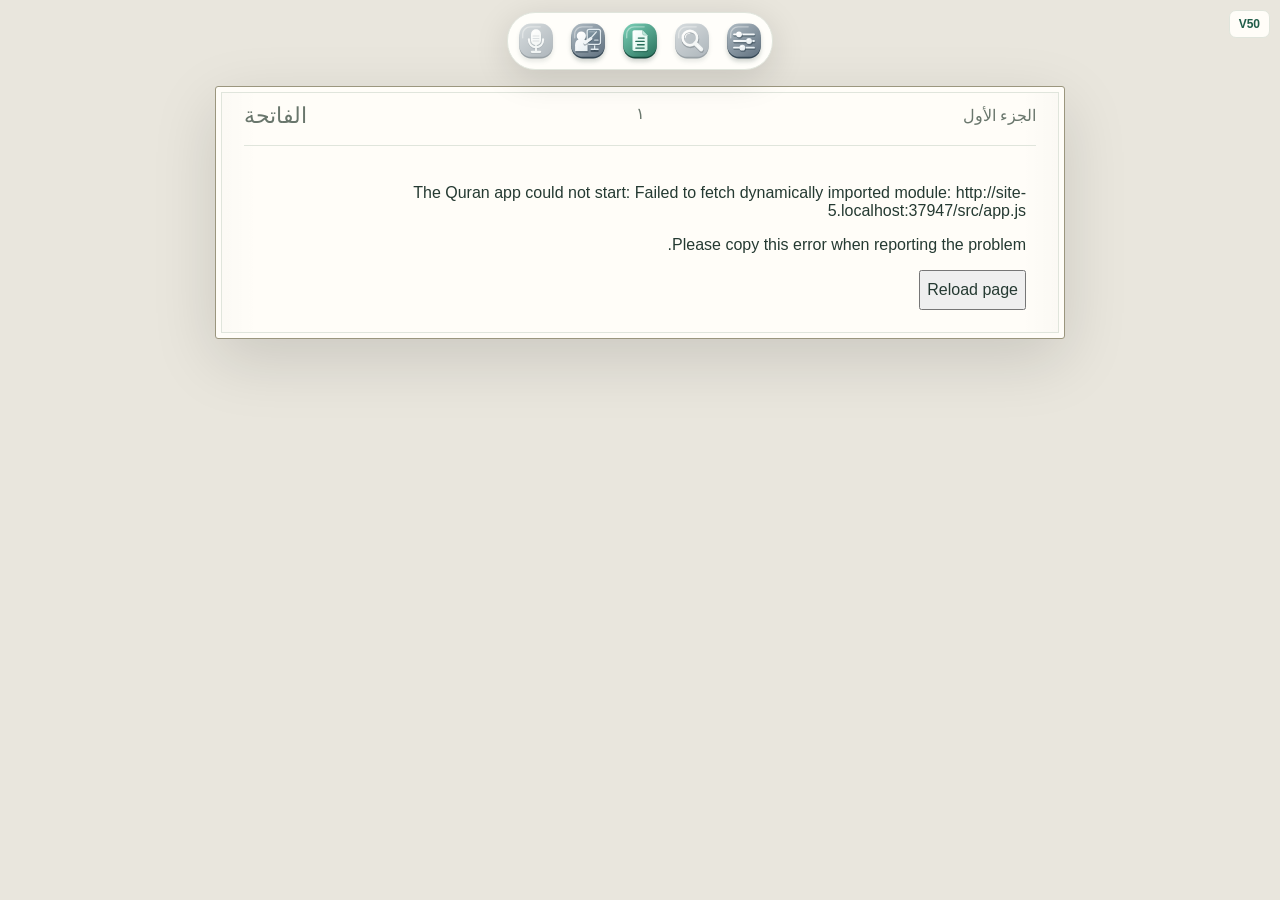
==== commit d0feb978: "mobile page change swipe disable when mic is on" ====
--- a/mobile.html
+++ b/mobile.html
@@ -14,7 +14,7 @@
   <header class="header">
     <img class="bismillah" src="./assets/bismillah.png" alt="Bismillah ir-Rahman ir-Raheem">
     <button class="icon-button" id="theme" aria-label="Switch color theme">◐</button>
-    <span class="app-version" aria-label="Application version 47" title="Loaded application version">V47</span>
+    <span class="app-version" aria-label="Application version 50" title="Loaded application version">V50</span>
   </header>
   <main>
     <section class="card practice" aria-label="Practice and navigation">
@@ -58,11 +58,11 @@
     <article class="reader" aria-label="Mushaf" aria-describedby="mobile-page-help">
       <div class="surah-heading">
         <h2 lang="ar" dir="rtl" id="surah-ar">الفاتحة</h2>
-        <nav class="page-navigation" aria-label="Mushaf pages"><button id="next-page" class="icon-button" aria-label="Next page" title="Next page" disabled><svg width="20" height="20" viewBox="0 0 24 24" fill="none" stroke="currentColor" stroke-width="1.8" stroke-linecap="round" stroke-linejoin="round" aria-hidden="true"><path d="M19 12H5m6-6-6 6 6 6"/></svg></button><span id="page-label" lang="ar" dir="rtl" aria-live="polite" aria-atomic="true" title="Swipe right for the next page, left for the previous page">١</span><button id="previous-page" class="icon-button" aria-label="Previous page" title="Previous page" disabled><svg width="20" height="20" viewBox="0 0 24 24" fill="none" stroke="currentColor" stroke-width="1.8" stroke-linecap="round" stroke-linejoin="round" aria-hidden="true"><path d="M5 12h14m-6-6 6 6-6 6"/></svg></button></nav>
+        <nav class="page-navigation" aria-label="Mushaf pages"><button id="next-page" class="icon-button" aria-label="Next page" title="Next page" disabled><svg width="20" height="20" viewBox="0 0 24 24" fill="none" stroke="currentColor" stroke-width="1.8" stroke-linecap="round" stroke-linejoin="round" aria-hidden="true"><path d="M19 12H5m6-6-6 6 6 6"/></svg></button><span id="page-label" lang="ar" dir="rtl" aria-live="polite" aria-atomic="true" title="Stop the microphone, then swipe at least 70% of the page width: right for next, left for previous">١</span><button id="previous-page" class="icon-button" aria-label="Previous page" title="Previous page" disabled><svg width="20" height="20" viewBox="0 0 24 24" fill="none" stroke="currentColor" stroke-width="1.8" stroke-linecap="round" stroke-linejoin="round" aria-hidden="true"><path d="M5 12h14m-6-6 6 6-6 6"/></svg></button></nav>
         <p id="surah-title" lang="ar" dir="rtl">الجزء الأول</p>
         
       </div>
-      <p id="mobile-page-help" class="sr-only">Swipe right for the next page or left for the previous page. A page swipe stops the microphone before turning the page. You can also choose a page in Reading settings.</p>
+      <p id="mobile-page-help" class="sr-only">Stop the microphone before swiping. Swipe across at least 70% of the page width: right for the next page or left for the previous page. You can also choose a page in Reading settings.</p>
       <div class="ayahs mushaf" id="ayahs" aria-label="Quran passage"><p class="loading">Loading your passage…</p></div>
       <div class="reader-footer" hidden><span id="passage-label">Preparing Quran text</span><div class="legend"><span><i class="green"></i>Matched</span><span><i class="amber"></i>Review</span><span><i class="gray"></i>Upcoming</span></div></div>
     </article>
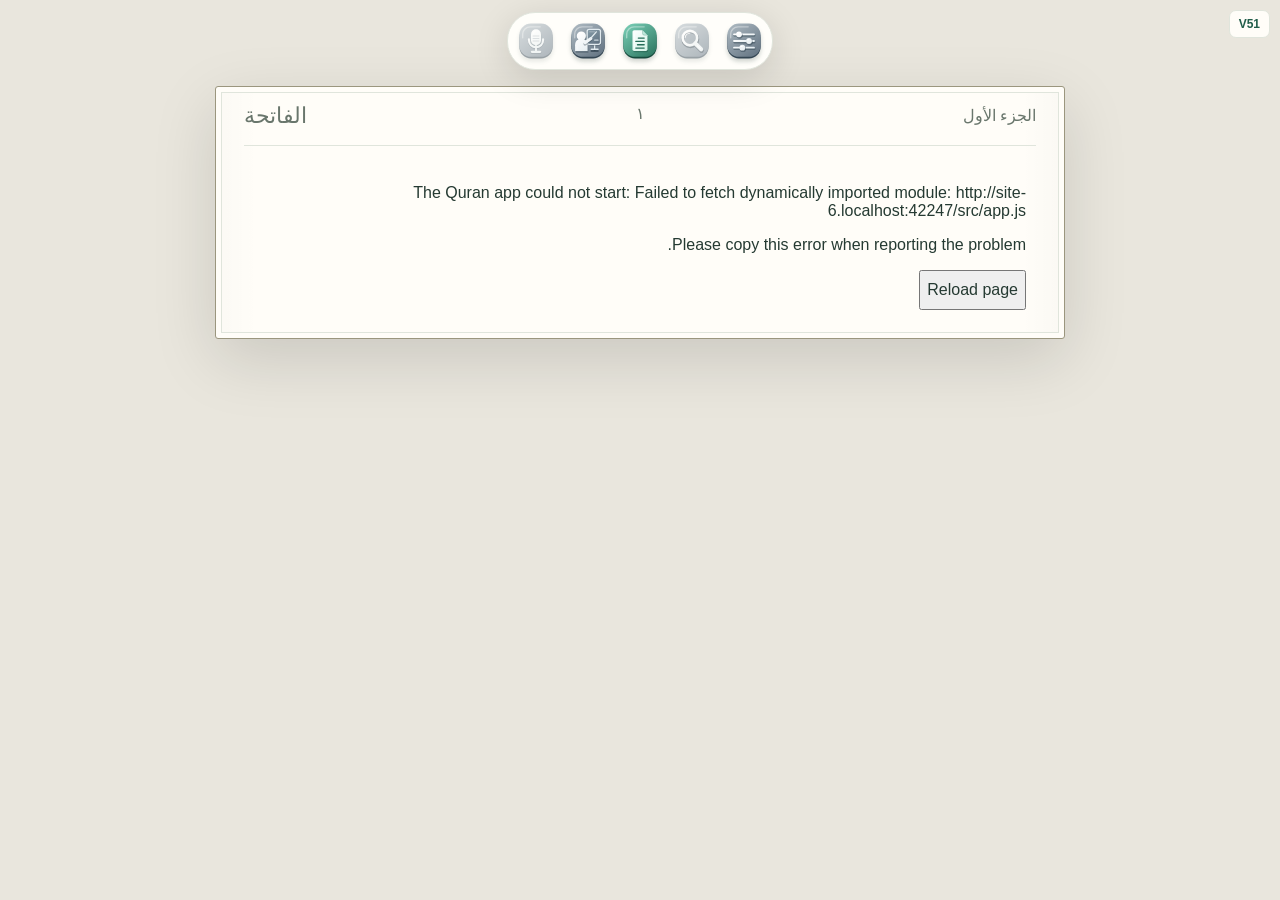
==== commit ac49436a: "more changes When a user clicks on Search or Change Page, the mic is disabled." ====
--- a/mobile.html
+++ b/mobile.html
@@ -1,5 +1,5 @@
 <!doctype html>
-<html lang="en" data-ui-language="enabled" data-layout="mobile" data-vowel-review="experimental" data-madd-timing="experimental" data-teacher-voices="preview" data-teacher-retry="word" data-hidden-text="blank">
+<html lang="en" data-ui-language="enabled" data-control-interrupt="enabled" data-layout="mobile" data-vowel-review="experimental" data-madd-timing="experimental" data-teacher-voices="preview" data-teacher-retry="word" data-hidden-text="blank">
 <head>
   <meta charset="UTF-8"><meta name="viewport" content="width=device-width, initial-scale=1">
   <meta name="theme-color" content="#174f42"><meta name="description" content="Practice Quran memorization with private, offline recitation tracking and a full Mushaf.">
@@ -14,7 +14,7 @@
   <header class="header">
     <img class="bismillah" src="./assets/bismillah.png" alt="Bismillah ir-Rahman ir-Raheem">
     <button class="icon-button" id="theme" aria-label="Switch color theme">◐</button>
-    <span class="app-version" aria-label="Application version 50" title="Loaded application version">V50</span>
+    <span class="app-version" aria-label="Application version 51" title="Loaded application version">V51</span>
   </header>
   <main>
     <section class="card practice" aria-label="Practice and navigation">
@@ -58,11 +58,11 @@
     <article class="reader" aria-label="Mushaf" aria-describedby="mobile-page-help">
       <div class="surah-heading">
         <h2 lang="ar" dir="rtl" id="surah-ar">الفاتحة</h2>
-        <nav class="page-navigation" aria-label="Mushaf pages"><button id="next-page" class="icon-button" aria-label="Next page" title="Next page" disabled><svg width="20" height="20" viewBox="0 0 24 24" fill="none" stroke="currentColor" stroke-width="1.8" stroke-linecap="round" stroke-linejoin="round" aria-hidden="true"><path d="M19 12H5m6-6-6 6 6 6"/></svg></button><span id="page-label" lang="ar" dir="rtl" aria-live="polite" aria-atomic="true" title="Stop the microphone, then swipe at least 70% of the page width: right for next, left for previous">١</span><button id="previous-page" class="icon-button" aria-label="Previous page" title="Previous page" disabled><svg width="20" height="20" viewBox="0 0 24 24" fill="none" stroke="currentColor" stroke-width="1.8" stroke-linecap="round" stroke-linejoin="round" aria-hidden="true"><path d="M5 12h14m-6-6 6 6-6 6"/></svg></button></nav>
+        <nav class="page-navigation" aria-label="Mushaf pages"><button id="next-page" class="icon-button" aria-label="Next page" title="Next page" disabled><svg width="20" height="20" viewBox="0 0 24 24" fill="none" stroke="currentColor" stroke-width="1.8" stroke-linecap="round" stroke-linejoin="round" aria-hidden="true"><path d="M19 12H5m6-6-6 6 6 6"/></svg></button><span id="page-label" lang="ar" dir="rtl" aria-live="polite" aria-atomic="true" title="Swipe at least 70% of the page width: right for next, left for previous. A completed swipe turns off the microphone.">١</span><button id="previous-page" class="icon-button" aria-label="Previous page" title="Previous page" disabled><svg width="20" height="20" viewBox="0 0 24 24" fill="none" stroke="currentColor" stroke-width="1.8" stroke-linecap="round" stroke-linejoin="round" aria-hidden="true"><path d="M5 12h14m-6-6 6 6-6 6"/></svg></button></nav>
         <p id="surah-title" lang="ar" dir="rtl">الجزء الأول</p>
         
       </div>
-      <p id="mobile-page-help" class="sr-only">Stop the microphone before swiping. Swipe across at least 70% of the page width: right for the next page or left for the previous page. You can also choose a page in Reading settings.</p>
+      <p id="mobile-page-help" class="sr-only">Swipe across at least 70% of the page width: right for the next page or left for the previous page. A completed swipe turns the microphone off before changing pages; short swipes keep it on. You can also choose a page in Reading settings.</p>
       <div class="ayahs mushaf" id="ayahs" aria-label="Quran passage"><p class="loading">Loading your passage…</p></div>
       <div class="reader-footer" hidden><span id="passage-label">Preparing Quran text</span><div class="legend"><span><i class="green"></i>Matched</span><span><i class="amber"></i>Review</span><span><i class="gray"></i>Upcoming</span></div></div>
     </article>
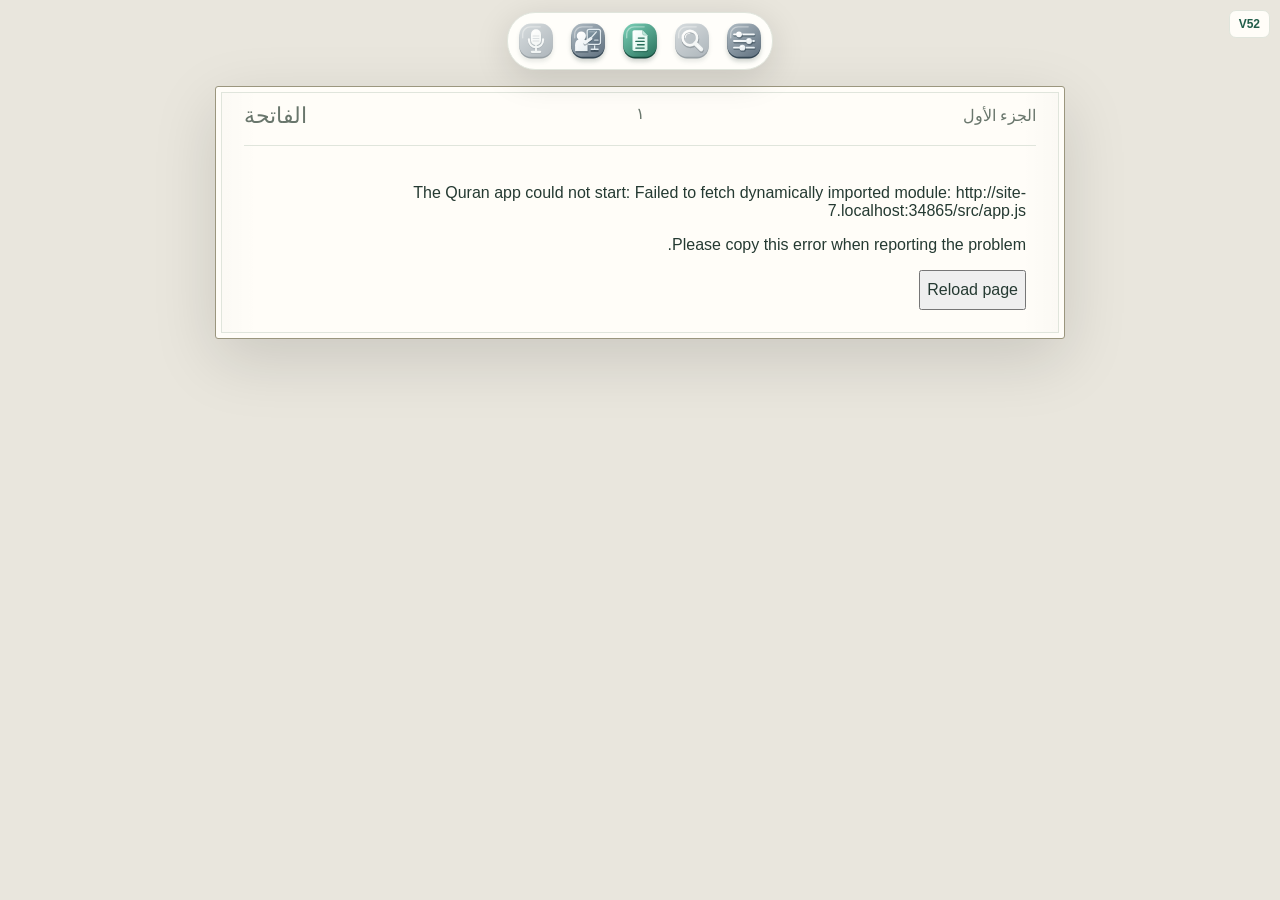
==== commit 8684da0f: "search changes The search icon starts searching automatically as soon as it's clicked." ====
--- a/mobile.html
+++ b/mobile.html
@@ -14,7 +14,7 @@
   <header class="header">
     <img class="bismillah" src="./assets/bismillah.png" alt="Bismillah ir-Rahman ir-Raheem">
     <button class="icon-button" id="theme" aria-label="Switch color theme">◐</button>
-    <span class="app-version" aria-label="Application version 51" title="Loaded application version">V51</span>
+    <span class="app-version" aria-label="Application version 52" title="Loaded application version">V52</span>
   </header>
   <main>
     <section class="card practice" aria-label="Practice and navigation">
@@ -78,7 +78,7 @@
   </main>
   <dialog id="voice-dialog" aria-labelledby="voice-title" aria-describedby="voice-description">
     <div class="voice-heading"><h2 id="voice-title">Find a verse by voice</h2><button id="voice-close" class="icon-button" type="button" aria-label="Close voice search">×</button></div>
-    <p id="voice-description">Recite a few words from anywhere in the Quran, then press Find verse. A longer phrase helps distinguish repeated passages.</p>
+    <p id="voice-description">Start reciting when the microphone is on. A clear match opens automatically; pause to see matching verses.</p>
     <button id="voice-record" type="button">Start voice search</button>
     <p id="voice-status" role="status" aria-live="polite"></p>
     <div id="voice-results" aria-label="Matching verses"></div>
